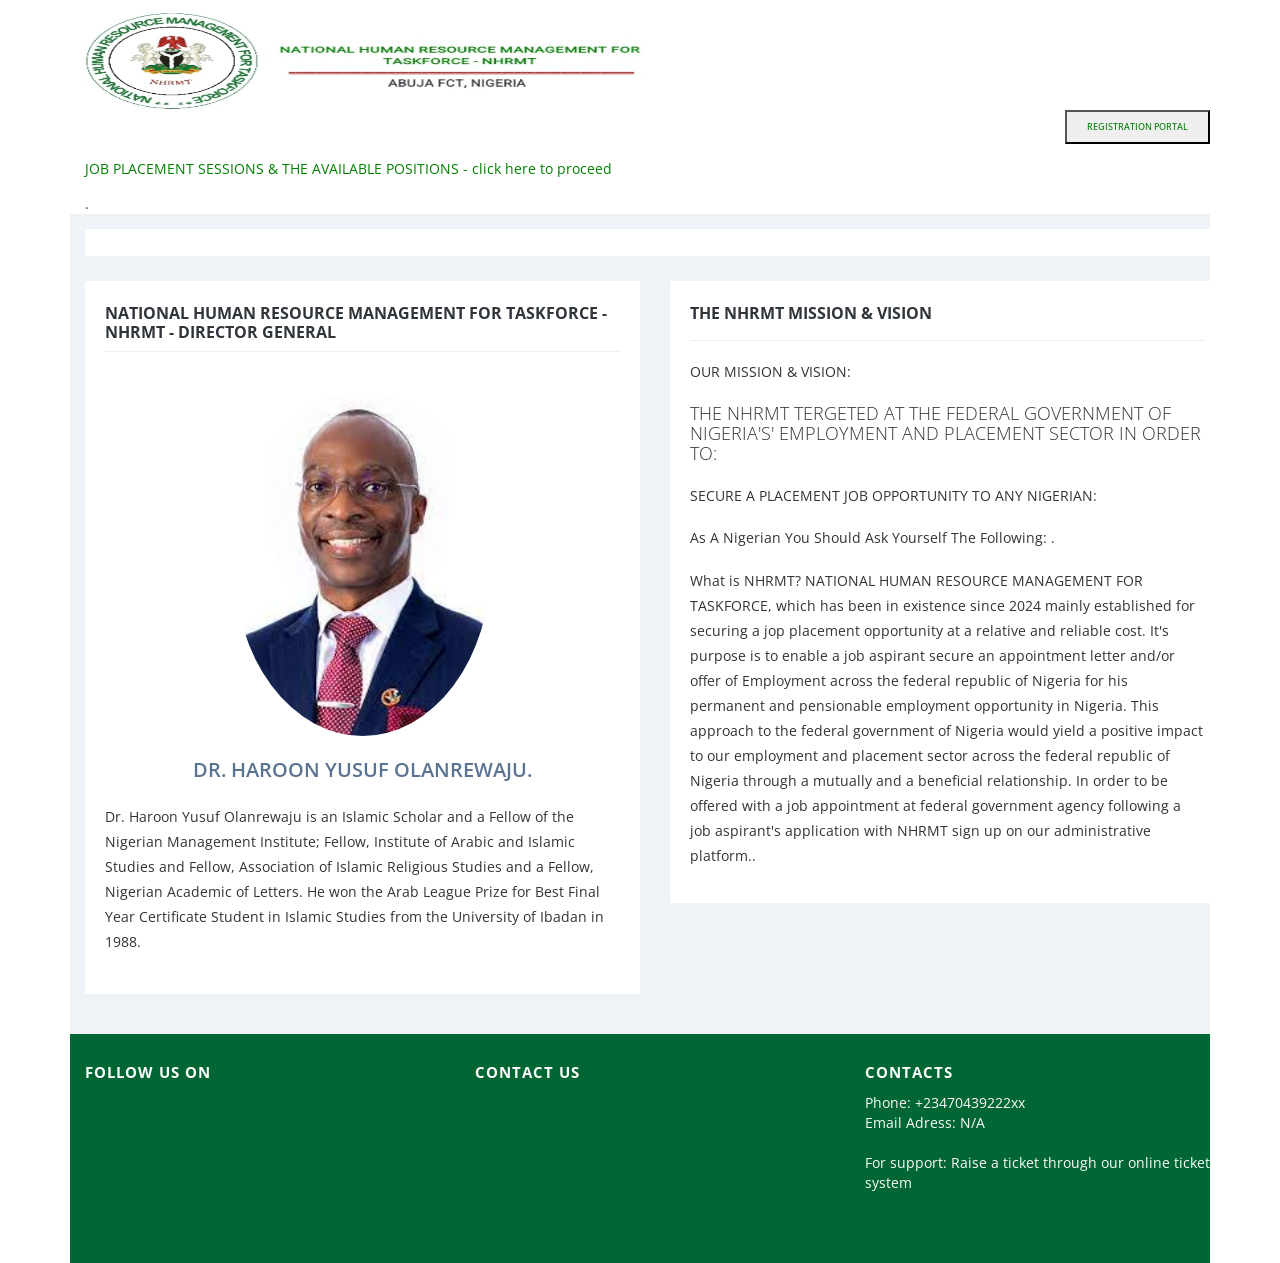
==== index.htm @ 1d2a4c20 "Add files via upload" ====
<!DOCTYPE html>

<html lang="en">
    <!--<![endif]-->
    <!-- BEGIN HEAD -->
   
    <head>
        <meta charset="utf-8" />
        <title>NATIONAL HUMAN RESOURCE MANAGEMENT FOR TASKFORCE - NHRMT | Web-page</title>
        <meta http-equiv="X-UA-Compatible" content="IE=edge">
        <meta content="width=device-width, initial-scale=1" name="viewport" />
        <meta content="" name="description" />
        <meta content="" name="author" />
        <!-- BEGIN GLOBAL MANDATORY STYLES -->

          <!-- BEGIN BREAKING NEWS MANAGER -->


   <link href="assets/global/css/bwl1.css" rel="stylesheet" />
    <link href="assets/global/css/bwl2.css" rel="stylesheet" />
<link href="assets/global/css/bwl3.css" rel="stylesheet" />
<link href="assets/global/css/bwl4.css" rel="stylesheet" />
        <!-- END BREAKING NEWS MANAGER 

        <!-- Latest compiled and minified CSS -->
       

        <link href="http://fonts.googleapis.com/css?family=Open+Sans:400,300,600,700&subset=all" rel="stylesheet" type="text/css" />
        <link href="assets/global/plugins/font-awesome/css/font-awesome.min.css" rel="stylesheet" type="text/css" />
        <link href="assets/global/plugins/simple-line-icons/simple-line-icons.min.css" rel="stylesheet" type="text/css" />
        <link href="assets/global/plugins/bootstrap/css/bootstrap.min.css" rel="stylesheet" type="text/css" />
        <link href="assets/global/plugins/bootstrap-switch/css/bootstrap-switch.min.css" rel="stylesheet" type="text/css" />
        <!-- END GLOBAL MANDATORY STYLES -->
        <!-- BEGIN PAGE LEVEL PLUGINS -->
        <link href="assets/global/plugins/bootstrap-daterangepicker/daterangepicker.min.css" rel="stylesheet" type="text/css" />
        <link href="assets/global/plugins/morris/morris.css" rel="stylesheet" type="text/css" />
        <link href="assets/global/plugins/fullcalendar/fullcalendar.min.css" rel="stylesheet" type="text/css" />
        <link href="assets/global/plugins/jqvmap/jqvmap/jqvmap.css" rel="stylesheet" type="text/css" />
         <link href="../assets/global/plugins/datatables/datatables.min.css" rel="stylesheet" type="text/css" />
        <link href="../assets/global/plugins/datatables/plugins/bootstrap/datatables.bootstrap.css" rel="stylesheet" type="text/css" />
        <!-- END PAGE LEVEL PLUGINS -->
        <!-- BEGIN THEME GLOBAL STYLES -->
        <link href="assets/global/css/components.min.css" rel="stylesheet" id="style_components" type="text/css" />
        <link href="assets/global/css/plugins.min.css" rel="stylesheet" type="text/css" />
        <!-- END THEME GLOBAL STYLES -->
          <!-- BEGIN PAGE LEVEL STYLES -->
        <link href="assets/pages/css/profile.min.css" rel="stylesheet" type="text/css" />
           <link href="assets/pages/css/profile-2.min.css" rel="stylesheet" type="text/css" />
                <link href="../assets/pages/css/contact.min.css" rel="stylesheet" type="text/css" />
        <!-- END PAGE LEVEL STYLES -->
        <!-- BEGIN THEME LAYOUT STYLES -->
            <link href="assets/layouts/layout3/css/layout.css" rel="stylesheet" />
        <link href="assets/layouts/layout3/css/themes/default.min.css" rel="stylesheet" type="text/css" id="style_color" />
        <link href="assets/layouts/layout3/css/custom.min.css" rel="stylesheet" type="text/css" />
        <!-- END THEME LAYOUT STYLES -->
        <style type="text/css">

#marqueecontainer{
position: relative;
width: 200px; /*marquee width */
height: 200px; /*marquee height */
background-color: white;
overflow: hidden;
border: 3px solid orange;
padding: 2px;
padding-left: 4px;
}

</style>
        <link rel="shortcut icon" href="img/favicon.png" /> </head>
    <!-- END HEAD -->

    <body class="page-container-bg-solid  page-header-menu-fixed">
        <!-- BEGIN HEADER -->
        <div class="page-header">
            <!-- BEGIN HEADER TOP -->
            <div class="page-header-top">
                <div class="container">
                    <!-- BEGIN LOGO -->
                    <div class="page-logo">
                       
                            <img src="assets/layouts/layout3/img/banner.png" width="60%" height="100" alt="logo" class="logo-default"> 
                     
                    </div>
                    <!-- END LOGO -->
                    <!-- BEGIN RESPONSIVE MENU TOGGLER -->
                 
                    <!-- END RESPONSIVE MENU TOGGLER -->
                    <!-- BEGIN TOP NAVIGATION MENU -->
          
                    <!-- END TOP NAVIGATION MENU -->
                    
                </div>
            </div>
            <!-- END HEADER TOP -->
            <!-- BEGIN HEADER MENU -->
    
                <div class="container">
                    <!-- BEGIN HEADER SEARCH BOX -->
                      
                      <div class="fs-button-group"> 
                        <a href="2nd Edition Register-1/Register.htm">
                         <button class="fs-button" type="registration">REGISTRATION PORTAL</button>
                        </a>
                      </div>
                  
                    <!-- END HEADER SEARCH BOX -->
                    <!-- BEGIN MEGA MENU -->

                    <!-- END MEGA MENU -->
                    <!-- BEGIN SECONDMEGA MENU -->
                    <!-- DOC: Apply "hor-menu-light" class after the "hor-menu" class below to have a horizontal menu with white background -->
                    <!-- DOC: Remove data-hover="dropdown" and data-close-others="true" attributes below to disable the dropdown opening on mouse hover -->
                    <div class="hor-menu  ">
                        <ul class="nav navbar-nav">
                            <li class="menu-dropdown classic-menu-dropdown ">
                                <a href="./proposal.htm"> JOB PLACEMENT SESSIONS & THE AVAILABLE POSITIONS - click here to proceed
                                    <span class="arrow"></span>
                                </a>
                            </li>
                        </ul>
                    </div>

        <!-- END HEADER -->
        <!-- BEGIN CONTAINER -->
        
                <div class="page-container">
            <!-- BEGIN CONTENT -->
            <div class="page-content-wrapper">
                <!-- BEGIN CONTENT BODY -->
                <!-- BEGIN PAGE HEAD-->
                <div class="page-head">
                    <div class="container">
                        <!-- BEGIN PAGE TITLE -->
                            .
                        <!-- END PAGE TITLE -->
                        <!-- BEGIN PAGE TOOLBAR -->
                      
                        <!-- END PAGE TOOLBAR -->
                    </div>
                </div>
                <!-- END PAGE HEAD-->
                <!-- BEGIN PAGE CONTENT BODY -->
                <div class="page-content">
                    <div class="container">
                        <!-- BEGIN PAGE BREADCRUMBS -->
                      
                        <!-- END PAGE BREADCRUMBS -->
                        <!-- BEGIN PAGE CONTENT INNER -->
                       
                       
                      <div class="row">
                         <div class="col-md-12 col-sm-6">
                              <div class="portlet light task">
                        
                                  
                        </div> </div>
                           </div>   
                           
                           
                                        <div class="row">

                                <div class="col-md-6 col-sm-6">
                                    <div class="portlet light tasks-widget ">
                                        <div class="portlet-title">
                                            <div class="caption">
                                                <i class="icon-share font-dark hide"></i>
                                                <span class="caption-subject font-dark bold uppercase">NATIONAL HUMAN RESOURCE MANAGEMENT FOR TASKFORCE - NHRMT - DIRECTOR GENERAL</span>
                                            
                                            </div>
                             
                                        </div>
                                        <div class="portlet light profile-sidebar-portlet ">

                                   <div class="profile-userpic">
                                                <img src="assets/global/img/Registrar.png" class="img-responsive" alt=""> </div>

                                          <div class="profile-usertitle">
                                                <div class="profile-usertitle-name"> DR. HAROON YUSUF OLANREWAJU. </div>
                                                                    </div>
                                            <p style="line-height: 25px">Dr. Haroon Yusuf Olanrewaju is an Islamic Scholar and a Fellow of the Nigerian Management Institute; 
                                                Fellow, Institute of Arabic and Islamic Studies and Fellow, Association of Islamic Religious Studies and a Fellow, Nigerian 
                                                Academic of Letters.  He won the Arab League Prize for Best Final Year Certificate Student in Islamic Studies from the 
                                                University of Ibadan in 1988.</p>
      
                                            
                                        </div>
                                    </div>
                                </div>
                                            
                                            
 
                                 <div class="col-md-6 col-sm-6">
                                    <div class="portlet light tasks-widget ">
                                        <div class="portlet-title red-haze">
                                            <div class="caption">
                                                <i class="icon-share font-dark hide"></i>
                                                <span class="caption-subject font-dark bold uppercase">THE NHRMT MISSION & VISION</span>
                                            
                                            </div>
                             
                                        </div>
                                        <div class="portlet-body">
                          
                                         
                                            <p style="line-height: 25px">OUR MISSION & VISION: </p>


<p><h4>THE NHRMT TERGETED AT THE FEDERAL GOVERNMENT OF NIGERIA'S' EMPLOYMENT AND PLACEMENT SECTOR IN ORDER TO:</h4></p>

<p style="line-height: 25px"> SECURE A PLACEMENT JOB OPPORTUNITY TO ANY NIGERIAN: <p>As A Nigerian You Should Ask Yourself The Following: .</p>
<p style="line-height: 25px"> What is NHRMT? NATIONAL HUMAN RESOURCE MANAGEMENT FOR TASKFORCE, which has been in existence since 2024 mainly established for securing a jop placement opportunity at a relative and reliable cost. 

It's purpose is to enable a job aspirant secure an appointment letter and/or offer of Employment across the federal republic of Nigeria for his permanent and pensionable employment opportunity in Nigeria.

This approach to the federal government of Nigeria would yield a positive impact to our employment and placement sector across the federal republic of Nigeria through a mutually and a beneficial relationship. In order to be offered with a job appointment at federal government agency following a job aspirant's application with NHRMT sign up on our administrative platform..</p></p>

                                        </div>
                                    </div>
                                </div>
                             
                            </div>

                                                 <div class="row">
                              
                            </div>
    
                       
                                
                          
                    </div>
                </div>
                <!-- END PAGE CONTENT BODY -->
                <!-- END CONTENT BODY -->
            </div>
            <!-- END CONTENT -->
            <!-- BEGIN QUICK SIDEBAR -->
           
            <!-- END QUICK SIDEBAR -->
        </div>

        <!-- END CONTAINER -->
        <!-- BEGIN FOOTER -->
        <!-- BEGIN PRE-FOOTER -->
        <div class="page-prefooter">
            <div class="container">
                <div class="row">
                  
                    <div class="col-md-4 col-sm-6 col-xs-12 footer-block">
                        <h2>Follow Us On</h2>
                        <ul class="social-icons">
                      
                            <li>
                                <a href="#" target="_blank" data-original-title="twitter" class="twitter"></a>
                            </li>  
                                              
                        </ul>
                    </div>
                     <div class="col-md-4 col-sm-6 col-xs-12 footer-block">
                        <h2>Contact Us</h2>
                       
                     <a href="#" target="_blank">   </a>
                     
                    </div>
                    <div class="col-md-4 col-sm-6 col-xs-12 footer-block">
                        <h2>Contacts</h2>
                        <address class="margin-bottom-40"> Phone: +23470439222xx
<p> Email Adress: N/A </p>
                            <br> For support:
                            <a href="#">Raise a ticket through our online ticket system</a>
                        </address>
                    </div>
                </div>
            </div>
        </div>
        <!-- END PRE-FOOTER -->
        <!-- END FOOTER -->
        <!--[if lt IE 9]>
<script src="../assets/global/plugins/respond.min.js"></script>
<script src="../assets/global/plugins/excanvas.min.js"></script> 
<![endif]-->
        <!-- BEGIN CORE PLUGINS -->
        <script src="assets/global/plugins/jquery.min.js" type="text/javascript"></script>
        <script src="assets/global/plugins/bootstrap/js/bootstrap.min.js" type="text/javascript"></script>
        <script src="assets/global/plugins/js.cookie.min.js" type="text/javascript"></script>
        <script src="assets/global/plugins/bootstrap-hover-dropdown/bootstrap-hover-dropdown.min.js" type="text/javascript"></script>
        <script src="assets/global/plugins/jquery-slimscroll/jquery.slimscroll.min.js" type="text/javascript"></script>
        <script src="assets/global/plugins/jquery.blockui.min.js" type="text/javascript"></script>
        <script src="assets/global/plugins/bootstrap-switch/js/bootstrap-switch.min.js" type="text/javascript"></script>
        <!-- END CORE PLUGINS -->
        <!-- BEGIN PAGE LEVEL PLUGINS -->
        <script src="assets/global/plugins/moment.min.js" type="text/javascript"></script>
        <script src="assets/global/plugins/bootstrap-daterangepicker/daterangepicker.min.js" type="text/javascript"></script>
        <script src="assets/global/plugins/morris/morris.min.js" type="text/javascript"></script>
       
        <script src="assets/global/plugins/counterup/jquery.waypoints.min.js" type="text/javascript"></script>
        <script src="assets/global/plugins/counterup/jquery.counterup.min.js" type="text/javascript"></script>
       
        <script src="assets/global/plugins/flot/jquery.flot.min.js" type="text/javascript"></script>
        <script src="assets/global/plugins/flot/jquery.flot.resize.min.js" type="text/javascript"></script>
        <script src="assets/global/plugins/flot/jquery.flot.categories.min.js" type="text/javascript"></script>

        <script src="assets/global/plugins/jquery.sparkline.min.js" type="text/javascript"></script>
        <script src="assets/global/plugins/jqvmap/jqvmap/jquery.vmap.js" type="text/javascript"></script>
        <script src="assets/global/plugins/jqvmap/jqvmap/maps/jquery.vmap.russia.js" type="text/javascript"></script>
        <script src="assets/global/plugins/jqvmap/jqvmap/maps/jquery.vmap.world.js" type="text/javascript"></script>
        <script src="assets/global/plugins/jqvmap/jqvmap/maps/jquery.vmap.europe.js" type="text/javascript"></script>
        <script src="assets/global/plugins/jqvmap/jqvmap/maps/jquery.vmap.germany.js" type="text/javascript"></script>
        <script src="assets/global/plugins/jqvmap/jqvmap/maps/jquery.vmap.usa.js" type="text/javascript"></script>
        <script src="assets/global/plugins/jqvmap/jqvmap/data/jquery.vmap.sampledata.js" type="text/javascript"></script>
         <script src="../assets/global/scripts/datatable.js" type="text/javascript"></script>
        <script src="../assets/global/plugins/datatables/datatables.min.js" type="text/javascript"></script>
        <script src="../assets/global/plugins/datatables/plugins/bootstrap/datatables.bootstrap.js" type="text/javascript"></script>

        <!-- END PAGE LEVEL PLUGINS -->
        <!-- BEGIN THEME GLOBAL SCRIPTS -->
        <script src="assets/global/scripts/app.min.js" type="text/javascript"></script>
        <!-- END THEME GLOBAL SCRIPTS -->
        <!-- BEGIN PAGE LEVEL SCRIPTS -->
        <script src="assets/pages/scripts/dashboard.min.js" type="text/javascript"></script>
           <script src="assets/global/plugins/bootstrap-fileinput/bootstrap-fileinput.js" type="text/javascript"></script>

            <script src="assets/pages/scripts/contact.min.js" type="text/javascript"></script>
          <script src="../assets/pages/scripts/table-datatables-managed.min.js" type="text/javascript"></script>
        <!-- END PAGE LEVEL SCRIPTS -->
        <!-- BEGIN THEME LAYOUT SCRIPTS -->
        <script src="assets/layouts/layout3/scripts/layout.min.js" type="text/javascript"></script>
        <script src="assets/layouts/layout3/scripts/demo.min.js" type="text/javascript"></script>
        <script src="assets/layouts/global/scripts/quick-sidebar.min.js" type="text/javascript"></script>

        <!-- Latest compiled and minified JavaScript -->
<script src="https://stackpath.bootstrapcdn.com/bootstrap/3.4.1/js/bootstrap.min.js" integrity="sha384-aJ21OjlMXNL5UyIl/XNwTMqvzeRMZH2w8c5cRVpzpU8Y5bApTppSuUkhZXN0VxHd" crossorigin="anonymous"></script>
        <!-- END THEME LAYOUT SCRIPTS -->


              <script src="assets/global/scripts/bwlj1.js"></script>
            <script src="assets/global/scripts/bwlj2.js"></script>


            </script>
    </body>

</html>
---- assets/global/css/bwl1.css ----
/*!
 *  Font Awesome 4.2.0 by @davegandy - http://fontawesome.io - @fontawesome
 *  License - http://fontawesome.io/license (Font: SIL OFL 1.1, CSS: MIT License)
 */

@font-face {
    font-family: 'FontAwesome';
    src: url('../fonts/fontawesome-webfont.eot?v=4.2.0');
    src: url('../fonts/fontawesome-webfont.eot?#iefix&v=4.2.0') format('embedded-opentype'),url('../fonts/fontawesome-webfont.woff?v=4.2.0') format('woff'),url('../fonts/fontawesome-webfont.ttf?v=4.2.0') format('truetype'),url('../fonts/fontawesome-webfont.svg?v=4.2.0#fontawesomeregular') format('svg');
    font-weight: normal;
    font-style: normal
}

.fa {
    display: inline-block;
    font: normal normal normal 14px/1 FontAwesome;
    font-size: inherit;
    text-rendering: auto;
    -webkit-font-smoothing: antialiased;
    -moz-osx-font-smoothing: grayscale
}

.fa-lg {
    font-size: 1.33333333em;
    line-height: .75em;
    vertical-align: -15%
}

.fa-2x {
    font-size: 2em
}

.fa-3x {
    font-size: 3em
}

.fa-4x {
    font-size: 4em
}

.fa-5x {
    font-size: 5em
}

.fa-fw {
    width: 1.28571429em;
    text-align: center
}

.fa-ul {
    padding-left: 0;
    margin-left: 2.14285714em;
    list-style-type: none
}

    .fa-ul > li {
        position: relative
    }

.fa-li {
    position: absolute;
    left: -2.14285714em;
    width: 2.14285714em;
    top: .14285714em;
    text-align: center
}

    .fa-li.fa-lg {
        left: -1.85714286em
    }

.fa-border {
    padding: .2em .25em .15em;
    border: solid .08em #eee;
    border-radius: .1em
}

.pull-right {
    float: right
}

.pull-left {
    float: left
}

.fa.pull-left {
    margin-right: .3em
}

.fa.pull-right {
    margin-left: .3em
}

.fa-spin {
    -webkit-animation: fa-spin 2s infinite linear;
    animation: fa-spin 2s infinite linear
}

@-webkit-keyframes fa-spin {
    0% {
        -webkit-transform: rotate(0deg);
        transform: rotate(0deg)
    }

    100% {
        -webkit-transform: rotate(359deg);
        transform: rotate(359deg)
    }
}

@keyframes fa-spin {
    0% {
        -webkit-transform: rotate(0deg);
        transform: rotate(0deg)
    }

    100% {
        -webkit-transform: rotate(359deg);
        transform: rotate(359deg)
    }
}

.fa-rotate-90 {
    filter: progid:DXImageTransform.Microsoft.BasicImage(rotation=1);
    -webkit-transform: rotate(90deg);
    -ms-transform: rotate(90deg);
    transform: rotate(90deg)
}

.fa-rotate-180 {
    filter: progid:DXImageTransform.Microsoft.BasicImage(rotation=2);
    -webkit-transform: rotate(180deg);
    -ms-transform: rotate(180deg);
    transform: rotate(180deg)
}

.fa-rotate-270 {
    filter: progid:DXImageTransform.Microsoft.BasicImage(rotation=3);
    -webkit-transform: rotate(270deg);
    -ms-transform: rotate(270deg);
    transform: rotate(270deg)
}

.fa-flip-horizontal {
    filter: progid:DXImageTransform.Microsoft.BasicImage(rotation=0, mirror=1);
    -webkit-transform: scale(-1, 1);
    -ms-transform: scale(-1, 1);
    transform: scale(-1, 1)
}

.fa-flip-vertical {
    filter: progid:DXImageTransform.Microsoft.BasicImage(rotation=2, mirror=1);
    -webkit-transform: scale(1, -1);
    -ms-transform: scale(1, -1);
    transform: scale(1, -1)
}

:root .fa-rotate-90, :root .fa-rotate-180, :root .fa-rotate-270, :root .fa-flip-horizontal, :root .fa-flip-vertical {
    filter: none
}

.fa-stack {
    position: relative;
    display: inline-block;
    width: 2em;
    height: 2em;
    line-height: 2em;
    vertical-align: middle
}

.fa-stack-1x, .fa-stack-2x {
    position: absolute;
    left: 0;
    width: 100%;
    text-align: center
}

.fa-stack-1x {
    line-height: inherit
}

.fa-stack-2x {
    font-size: 2em
}

.fa-inverse {
    color: #fff
}

.fa-glass:before {
    content: "\f000"
}

.fa-music:before {
    content: "\f001"
}

.fa-search:before {
    content: "\f002"
}

.fa-envelope-o:before {
    content: "\f003"
}

.fa-heart:before {
    content: "\f004"
}

.fa-star:before {
    content: "\f005"
}

.fa-star-o:before {
    content: "\f006"
}

.fa-user:before {
    content: "\f007"
}

.fa-film:before {
    content: "\f008"
}

.fa-th-large:before {
    content: "\f009"
}

.fa-th:before {
    content: "\f00a"
}

.fa-th-list:before {
    content: "\f00b"
}

.fa-check:before {
    content: "\f00c"
}

.fa-remove:before, .fa-close:before, .fa-times:before {
    content: "\f00d"
}

.fa-search-plus:before {
    content: "\f00e"
}

.fa-search-minus:before {
    content: "\f010"
}

.fa-power-off:before {
    content: "\f011"
}

.fa-signal:before {
    content: "\f012"
}

.fa-gear:before, .fa-cog:before {
    content: "\f013"
}

.fa-trash-o:before {
    content: "\f014"
}

.fa-home:before {
    content: "\f015"
}

.fa-file-o:before {
    content: "\f016"
}

.fa-clock-o:before {
    content: "\f017"
}

.fa-road:before {
    content: "\f018"
}

.fa-download:before {
    content: "\f019"
}

.fa-arrow-circle-o-down:before {
    content: "\f01a"
}

.fa-arrow-circle-o-up:before {
    content: "\f01b"
}

.fa-inbox:before {
    content: "\f01c"
}

.fa-play-circle-o:before {
    content: "\f01d"
}

.fa-rotate-right:before, .fa-repeat:before {
    content: "\f01e"
}

.fa-refresh:before {
    content: "\f021"
}

.fa-list-alt:before {
    content: "\f022"
}

.fa-lock:before {
    content: "\f023"
}

.fa-flag:before {
    content: "\f024"
}

.fa-headphones:before {
    content: "\f025"
}

.fa-volume-off:before {
    content: "\f026"
}

.fa-volume-down:before {
    content: "\f027"
}

.fa-volume-up:before {
    content: "\f028"
}

.fa-qrcode:before {
    content: "\f029"
}

.fa-barcode:before {
    content: "\f02a"
}

.fa-tag:before {
    content: "\f02b"
}

.fa-tags:before {
    content: "\f02c"
}

.fa-book:before {
    content: "\f02d"
}

.fa-bookmark:before {
    content: "\f02e"
}

.fa-print:before {
    content: "\f02f"
}

.fa-camera:before {
    content: "\f030"
}

.fa-font:before {
    content: "\f031"
}

.fa-bold:before {
    content: "\f032"
}

.fa-italic:before {
    content: "\f033"
}

.fa-text-height:before {
    content: "\f034"
}

.fa-text-width:before {
    content: "\f035"
}

.fa-align-left:before {
    content: "\f036"
}

.fa-align-center:before {
    content: "\f037"
}

.fa-align-right:before {
    content: "\f038"
}

.fa-align-justify:before {
    content: "\f039"
}

.fa-list:before {
    content: "\f03a"
}

.fa-dedent:before, .fa-outdent:before {
    content: "\f03b"
}

.fa-indent:before {
    content: "\f03c"
}

.fa-video-camera:before {
    content: "\f03d"
}

.fa-photo:before, .fa-image:before, .fa-picture-o:before {
    content: "\f03e"
}

.fa-pencil:before {
    content: "\f040"
}

.fa-map-marker:before {
    content: "\f041"
}

.fa-adjust:before {
    content: "\f042"
}

.fa-tint:before {
    content: "\f043"
}

.fa-edit:before, .fa-pencil-square-o:before {
    content: "\f044"
}

.fa-share-square-o:before {
    content: "\f045"
}

.fa-check-square-o:before {
    content: "\f046"
}

.fa-arrows:before {
    content: "\f047"
}

.fa-step-backward:before {
    content: "\f048"
}

.fa-fast-backward:before {
    content: "\f049"
}

.fa-backward:before {
    content: "\f04a"
}

.fa-play:before {
    content: "\f04b"
}

.fa-pause:before {
    content: "\f04c"
}

.fa-stop:before {
    content: "\f04d"
}

.fa-forward:before {
    content: "\f04e"
}

.fa-fast-forward:before {
    content: "\f050"
}

.fa-step-forward:before {
    content: "\f051"
}

.fa-eject:before {
    content: "\f052"
}

.fa-chevron-left:before {
    content: "\f053"
}

.fa-chevron-right:before {
    content: "\f054"
}

.fa-plus-circle:before {
    content: "\f055"
}

.fa-minus-circle:before {
    content: "\f056"
}

.fa-times-circle:before {
    content: "\f057"
}

.fa-check-circle:before {
    content: "\f058"
}

.fa-question-circle:before {
    content: "\f059"
}

.fa-info-circle:before {
    content: "\f05a"
}

.fa-crosshairs:before {
    content: "\f05b"
}

.fa-times-circle-o:before {
    content: "\f05c"
}

.fa-check-circle-o:before {
    content: "\f05d"
}

.fa-ban:before {
    content: "\f05e"
}

.fa-arrow-left:before {
    content: "\f060"
}

.fa-arrow-right:before {
    content: "\f061"
}

.fa-arrow-up:before {
    content: "\f062"
}

.fa-arrow-down:before {
    content: "\f063"
}

.fa-mail-forward:before, .fa-share:before {
    content: "\f064"
}

.fa-expand:before {
    content: "\f065"
}

.fa-compress:before {
    content: "\f066"
}

.fa-plus:before {
    content: "\f067"
}

.fa-minus:before {
    content: "\f068"
}

.fa-asterisk:before {
    content: "\f069"
}

.fa-exclamation-circle:before {
    content: "\f06a"
}

.fa-gift:before {
    content: "\f06b"
}

.fa-leaf:before {
    content: "\f06c"
}

.fa-fire:before {
    content: "\f06d"
}

.fa-eye:before {
    content: "\f06e"
}

.fa-eye-slash:before {
    content: "\f070"
}

.fa-warning:before, .fa-exclamation-triangle:before {
    content: "\f071"
}

.fa-plane:before {
    content: "\f072"
}

.fa-calendar:before {
    content: "\f073"
}

.fa-random:before {
    content: "\f074"
}

.fa-comment:before {
    content: "\f075"
}

.fa-magnet:before {
    content: "\f076"
}

.fa-chevron-up:before {
    content: "\f077"
}

.fa-chevron-down:before {
    content: "\f078"
}

.fa-retweet:before {
    content: "\f079"
}

.fa-shopping-cart:before {
    content: "\f07a"
}

.fa-folder:before {
    content: "\f07b"
}

.fa-folder-open:before {
    content: "\f07c"
}

.fa-arrows-v:before {
    content: "\f07d"
}

.fa-arrows-h:before {
    content: "\f07e"
}

.fa-bar-chart-o:before, .fa-bar-chart:before {
    content: "\f080"
}

.fa-twitter-square:before {
    content: "\f081"
}

.fa-facebook-square:before {
    content: "\f082"
}

.fa-camera-retro:before {
    content: "\f083"
}

.fa-key:before {
    content: "\f084"
}

.fa-gears:before, .fa-cogs:before {
    content: "\f085"
}

.fa-comments:before {
    content: "\f086"
}

.fa-thumbs-o-up:before {
    content: "\f087"
}

.fa-thumbs-o-down:before {
    content: "\f088"
}

.fa-star-half:before {
    content: "\f089"
}

.fa-heart-o:before {
    content: "\f08a"
}

.fa-sign-out:before {
    content: "\f08b"
}

.fa-linkedin-square:before {
    content: "\f08c"
}

.fa-thumb-tack:before {
    content: "\f08d"
}

.fa-external-link:before {
    content: "\f08e"
}

.fa-sign-in:before {
    content: "\f090"
}

.fa-trophy:before {
    content: "\f091"
}

.fa-github-square:before {
    content: "\f092"
}

.fa-upload:before {
    content: "\f093"
}

.fa-lemon-o:before {
    content: "\f094"
}

.fa-phone:before {
    content: "\f095"
}

.fa-square-o:before {
    content: "\f096"
}

.fa-bookmark-o:before {
    content: "\f097"
}

.fa-phone-square:before {
    content: "\f098"
}

.fa-twitter:before {
    content: "\f099"
}

.fa-facebook:before {
    content: "\f09a"
}

.fa-github:before {
    content: "\f09b"
}

.fa-unlock:before {
    content: "\f09c"
}

.fa-credit-card:before {
    content: "\f09d"
}

.fa-rss:before {
    content: "\f09e"
}

.fa-hdd-o:before {
    content: "\f0a0"
}

.fa-bullhorn:before {
    content: "\f0a1"
}

.fa-bell:before {
    content: "\f0f3"
}

.fa-certificate:before {
    content: "\f0a3"
}

.fa-hand-o-right:before {
    content: "\f0a4"
}

.fa-hand-o-left:before {
    content: "\f0a5"
}

.fa-hand-o-up:before {
    content: "\f0a6"
}

.fa-hand-o-down:before {
    content: "\f0a7"
}

.fa-arrow-circle-left:before {
    content: "\f0a8"
}

.fa-arrow-circle-right:before {
    content: "\f0a9"
}

.fa-arrow-circle-up:before {
    content: "\f0aa"
}

.fa-arrow-circle-down:before {
    content: "\f0ab"
}

.fa-globe:before {
    content: "\f0ac"
}

.fa-wrench:before {
    content: "\f0ad"
}

.fa-tasks:before {
    content: "\f0ae"
}

.fa-filter:before {
    content: "\f0b0"
}

.fa-briefcase:before {
    content: "\f0b1"
}

.fa-arrows-alt:before {
    content: "\f0b2"
}

.fa-group:before, .fa-users:before {
    content: "\f0c0"
}

.fa-chain:before, .fa-link:before {
    content: "\f0c1"
}

.fa-cloud:before {
    content: "\f0c2"
}

.fa-flask:before {
    content: "\f0c3"
}

.fa-cut:before, .fa-scissors:before {
    content: "\f0c4"
}

.fa-copy:before, .fa-files-o:before {
    content: "\f0c5"
}

.fa-paperclip:before {
    content: "\f0c6"
}

.fa-save:before, .fa-floppy-o:before {
    content: "\f0c7"
}

.fa-square:before {
    content: "\f0c8"
}

.fa-navicon:before, .fa-reorder:before, .fa-bars:before {
    content: "\f0c9"
}

.fa-list-ul:before {
    content: "\f0ca"
}

.fa-list-ol:before {
    content: "\f0cb"
}

.fa-strikethrough:before {
    content: "\f0cc"
}

.fa-underline:before {
    content: "\f0cd"
}

.fa-table:before {
    content: "\f0ce"
}

.fa-magic:before {
    content: "\f0d0"
}

.fa-truck:before {
    content: "\f0d1"
}

.fa-pinterest:before {
    content: "\f0d2"
}

.fa-pinterest-square:before {
    content: "\f0d3"
}

.fa-google-plus-square:before {
    content: "\f0d4"
}

.fa-google-plus:before {
    content: "\f0d5"
}

.fa-money:before {
    content: "\f0d6"
}

.fa-caret-down:before {
    content: "\f0d7"
}

.fa-caret-up:before {
    content: "\f0d8"
}

.fa-caret-left:before {
    content: "\f0d9"
}

.fa-caret-right:before {
    content: "\f0da"
}

.fa-columns:before {
    content: "\f0db"
}

.fa-unsorted:before, .fa-sort:before {
    content: "\f0dc"
}

.fa-sort-down:before, .fa-sort-desc:before {
    content: "\f0dd"
}

.fa-sort-up:before, .fa-sort-asc:before {
    content: "\f0de"
}

.fa-envelope:before {
    content: "\f0e0"
}

.fa-linkedin:before {
    content: "\f0e1"
}

.fa-rotate-left:before, .fa-undo:before {
    content: "\f0e2"
}

.fa-legal:before, .fa-gavel:before {
    content: "\f0e3"
}

.fa-dashboard:before, .fa-tachometer:before {
    content: "\f0e4"
}

.fa-comment-o:before {
    content: "\f0e5"
}

.fa-comments-o:before {
    content: "\f0e6"
}

.fa-flash:before, .fa-bolt:before {
    content: "\f0e7"
}

.fa-sitemap:before {
    content: "\f0e8"
}

.fa-umbrella:before {
    content: "\f0e9"
}

.fa-paste:before, .fa-clipboard:before {
    content: "\f0ea"
}

.fa-lightbulb-o:before {
    content: "\f0eb"
}

.fa-exchange:before {
    content: "\f0ec"
}

.fa-cloud-download:before {
    content: "\f0ed"
}

.fa-cloud-upload:before {
    content: "\f0ee"
}

.fa-user-md:before {
    content: "\f0f0"
}

.fa-stethoscope:before {
    content: "\f0f1"
}

.fa-suitcase:before {
    content: "\f0f2"
}

.fa-bell-o:before {
    content: "\f0a2"
}

.fa-coffee:before {
    content: "\f0f4"
}

.fa-cutlery:before {
    content: "\f0f5"
}

.fa-file-text-o:before {
    content: "\f0f6"
}

.fa-building-o:before {
    content: "\f0f7"
}

.fa-hospital-o:before {
    content: "\f0f8"
}

.fa-ambulance:before {
    content: "\f0f9"
}

.fa-medkit:before {
    content: "\f0fa"
}

.fa-fighter-jet:before {
    content: "\f0fb"
}

.fa-beer:before {
    content: "\f0fc"
}

.fa-h-square:before {
    content: "\f0fd"
}

.fa-plus-square:before {
    content: "\f0fe"
}

.fa-angle-double-left:before {
    content: "\f100"
}

.fa-angle-double-right:before {
    content: "\f101"
}

.fa-angle-double-up:before {
    content: "\f102"
}

.fa-angle-double-down:before {
    content: "\f103"
}

.fa-angle-left:before {
    content: "\f104"
}

.fa-angle-right:before {
    content: "\f105"
}

.fa-angle-up:before {
    content: "\f106"
}

.fa-angle-down:before {
    content: "\f107"
}

.fa-desktop:before {
    content: "\f108"
}

.fa-laptop:before {
    content: "\f109"
}

.fa-tablet:before {
    content: "\f10a"
}

.fa-mobile-phone:before, .fa-mobile:before {
    content: "\f10b"
}

.fa-circle-o:before {
    content: "\f10c"
}

.fa-quote-left:before {
    content: "\f10d"
}

.fa-quote-right:before {
    content: "\f10e"
}

.fa-spinner:before {
    content: "\f110"
}

.fa-circle:before {
    content: "\f111"
}

.fa-mail-reply:before, .fa-reply:before {
    content: "\f112"
}

.fa-github-alt:before {
    content: "\f113"
}

.fa-folder-o:before {
    content: "\f114"
}

.fa-folder-open-o:before {
    content: "\f115"
}

.fa-smile-o:before {
    content: "\f118"
}

.fa-frown-o:before {
    content: "\f119"
}

.fa-meh-o:before {
    content: "\f11a"
}

.fa-gamepad:before {
    content: "\f11b"
}

.fa-keyboard-o:before {
    content: "\f11c"
}

.fa-flag-o:before {
    content: "\f11d"
}

.fa-flag-checkered:before {
    content: "\f11e"
}

.fa-terminal:before {
    content: "\f120"
}

.fa-code:before {
    content: "\f121"
}

.fa-mail-reply-all:before, .fa-reply-all:before {
    content: "\f122"
}

.fa-star-half-empty:before, .fa-star-half-full:before, .fa-star-half-o:before {
    content: "\f123"
}

.fa-location-arrow:before {
    content: "\f124"
}

.fa-crop:before {
    content: "\f125"
}

.fa-code-fork:before {
    content: "\f126"
}

.fa-unlink:before, .fa-chain-broken:before {
    content: "\f127"
}

.fa-question:before {
    content: "\f128"
}

.fa-info:before {
    content: "\f129"
}

.fa-exclamation:before {
    content: "\f12a"
}

.fa-superscript:before {
    content: "\f12b"
}

.fa-subscript:before {
    content: "\f12c"
}

.fa-eraser:before {
    content: "\f12d"
}

.fa-puzzle-piece:before {
    content: "\f12e"
}

.fa-microphone:before {
    content: "\f130"
}

.fa-microphone-slash:before {
    content: "\f131"
}

.fa-shield:before {
    content: "\f132"
}

.fa-calendar-o:before {
    content: "\f133"
}

.fa-fire-extinguisher:before {
    content: "\f134"
}

.fa-rocket:before {
    content: "\f135"
}

.fa-maxcdn:before {
    content: "\f136"
}

.fa-chevron-circle-left:before {
    content: "\f137"
}

.fa-chevron-circle-right:before {
    content: "\f138"
}

.fa-chevron-circle-up:before {
    content: "\f139"
}

.fa-chevron-circle-down:before {
    content: "\f13a"
}

.fa-html5:before {
    content: "\f13b"
}

.fa-css3:before {
    content: "\f13c"
}

.fa-anchor:before {
    content: "\f13d"
}

.fa-unlock-alt:before {
    content: "\f13e"
}

.fa-bullseye:before {
    content: "\f140"
}

.fa-ellipsis-h:before {
    content: "\f141"
}

.fa-ellipsis-v:before {
    content: "\f142"
}

.fa-rss-square:before {
    content: "\f143"
}

.fa-play-circle:before {
    content: "\f144"
}

.fa-ticket:before {
    content: "\f145"
}

.fa-minus-square:before {
    content: "\f146"
}

.fa-minus-square-o:before {
    content: "\f147"
}

.fa-level-up:before {
    content: "\f148"
}

.fa-level-down:before {
    content: "\f149"
}

.fa-check-square:before {
    content: "\f14a"
}

.fa-pencil-square:before {
    content: "\f14b"
}

.fa-external-link-square:before {
    content: "\f14c"
}

.fa-share-square:before {
    content: "\f14d"
}

.fa-compass:before {
    content: "\f14e"
}

.fa-toggle-down:before, .fa-caret-square-o-down:before {
    content: "\f150"
}

.fa-toggle-up:before, .fa-caret-square-o-up:before {
    content: "\f151"
}

.fa-toggle-right:before, .fa-caret-square-o-right:before {
    content: "\f152"
}

.fa-euro:before, .fa-eur:before {
    content: "\f153"
}

.fa-gbp:before {
    content: "\f154"
}

.fa-dollar:before, .fa-usd:before {
    content: "\f155"
}

.fa-rupee:before, .fa-inr:before {
    content: "\f156"
}

.fa-cny:before, .fa-rmb:before, .fa-yen:before, .fa-jpy:before {
    content: "\f157"
}

.fa-ruble:before, .fa-rouble:before, .fa-rub:before {
    content: "\f158"
}

.fa-won:before, .fa-krw:before {
    content: "\f159"
}

.fa-bitcoin:before, .fa-btc:before {
    content: "\f15a"
}

.fa-file:before {
    content: "\f15b"
}

.fa-file-text:before {
    content: "\f15c"
}

.fa-sort-alpha-asc:before {
    content: "\f15d"
}

.fa-sort-alpha-desc:before {
    content: "\f15e"
}

.fa-sort-amount-asc:before {
    content: "\f160"
}

.fa-sort-amount-desc:before {
    content: "\f161"
}

.fa-sort-numeric-asc:before {
    content: "\f162"
}

.fa-sort-numeric-desc:before {
    content: "\f163"
}

.fa-thumbs-up:before {
    content: "\f164"
}

.fa-thumbs-down:before {
    content: "\f165"
}

.fa-youtube-square:before {
    content: "\f166"
}

.fa-youtube:before {
    content: "\f167"
}

.fa-xing:before {
    content: "\f168"
}

.fa-xing-square:before {
    content: "\f169"
}

.fa-youtube-play:before {
    content: "\f16a"
}

.fa-dropbox:before {
    content: "\f16b"
}

.fa-stack-overflow:before {
    content: "\f16c"
}

.fa-instagram:before {
    content: "\f16d"
}

.fa-flickr:before {
    content: "\f16e"
}

.fa-adn:before {
    content: "\f170"
}

.fa-bitbucket:before {
    content: "\f171"
}

.fa-bitbucket-square:before {
    content: "\f172"
}

.fa-tumblr:before {
    content: "\f173"
}

.fa-tumblr-square:before {
    content: "\f174"
}

.fa-long-arrow-down:before {
    content: "\f175"
}

.fa-long-arrow-up:before {
    content: "\f176"
}

.fa-long-arrow-left:before {
    content: "\f177"
}

.fa-long-arrow-right:before {
    content: "\f178"
}

.fa-apple:before {
    content: "\f179"
}

.fa-windows:before {
    content: "\f17a"
}

.fa-android:before {
    content: "\f17b"
}

.fa-linux:before {
    content: "\f17c"
}

.fa-dribbble:before {
    content: "\f17d"
}

.fa-skype:before {
    content: "\f17e"
}

.fa-foursquare:before {
    content: "\f180"
}

.fa-trello:before {
    content: "\f181"
}

.fa-female:before {
    content: "\f182"
}

.fa-male:before {
    content: "\f183"
}

.fa-gittip:before {
    content: "\f184"
}

.fa-sun-o:before {
    content: "\f185"
}

.fa-moon-o:before {
    content: "\f186"
}

.fa-archive:before {
    content: "\f187"
}

.fa-bug:before {
    content: "\f188"
}

.fa-vk:before {
    content: "\f189"
}

.fa-weibo:before {
    content: "\f18a"
}

.fa-renren:before {
    content: "\f18b"
}

.fa-pagelines:before {
    content: "\f18c"
}

.fa-stack-exchange:before {
    content: "\f18d"
}

.fa-arrow-circle-o-right:before {
    content: "\f18e"
}

.fa-arrow-circle-o-left:before {
    content: "\f190"
}

.fa-toggle-left:before, .fa-caret-square-o-left:before {
    content: "\f191"
}

.fa-dot-circle-o:before {
    content: "\f192"
}

.fa-wheelchair:before {
    content: "\f193"
}

.fa-vimeo-square:before {
    content: "\f194"
}

.fa-turkish-lira:before, .fa-try:before {
    content: "\f195"
}

.fa-plus-square-o:before {
    content: "\f196"
}

.fa-space-shuttle:before {
    content: "\f197"
}

.fa-slack:before {
    content: "\f198"
}

.fa-envelope-square:before {
    content: "\f199"
}

.fa-wordpress:before {
    content: "\f19a"
}

.fa-openid:before {
    content: "\f19b"
}

.fa-institution:before, .fa-bank:before, .fa-university:before {
    content: "\f19c"
}

.fa-mortar-board:before, .fa-graduation-cap:before {
    content: "\f19d"
}

.fa-yahoo:before {
    content: "\f19e"
}

.fa-google:before {
    content: "\f1a0"
}

.fa-reddit:before {
    content: "\f1a1"
}

.fa-reddit-square:before {
    content: "\f1a2"
}

.fa-stumbleupon-circle:before {
    content: "\f1a3"
}

.fa-stumbleupon:before {
    content: "\f1a4"
}

.fa-delicious:before {
    content: "\f1a5"
}

.fa-digg:before {
    content: "\f1a6"
}

.fa-pied-piper:before {
    content: "\f1a7"
}

.fa-pied-piper-alt:before {
    content: "\f1a8"
}

.fa-drupal:before {
    content: "\f1a9"
}

.fa-joomla:before {
    content: "\f1aa"
}

.fa-language:before {
    content: "\f1ab"
}

.fa-fax:before {
    content: "\f1ac"
}

.fa-building:before {
    content: "\f1ad"
}

.fa-child:before {
    content: "\f1ae"
}

.fa-paw:before {
    content: "\f1b0"
}

.fa-spoon:before {
    content: "\f1b1"
}

.fa-cube:before {
    content: "\f1b2"
}

.fa-cubes:before {
    content: "\f1b3"
}

.fa-behance:before {
    content: "\f1b4"
}

.fa-behance-square:before {
    content: "\f1b5"
}

.fa-steam:before {
    content: "\f1b6"
}

.fa-steam-square:before {
    content: "\f1b7"
}

.fa-recycle:before {
    content: "\f1b8"
}

.fa-automobile:before, .fa-car:before {
    content: "\f1b9"
}

.fa-cab:before, .fa-taxi:before {
    content: "\f1ba"
}

.fa-tree:before {
    content: "\f1bb"
}

.fa-spotify:before {
    content: "\f1bc"
}

.fa-deviantart:before {
    content: "\f1bd"
}

.fa-soundcloud:before {
    content: "\f1be"
}

.fa-database:before {
    content: "\f1c0"
}

.fa-file-pdf-o:before {
    content: "\f1c1"
}

.fa-file-word-o:before {
    content: "\f1c2"
}

.fa-file-excel-o:before {
    content: "\f1c3"
}

.fa-file-powerpoint-o:before {
    content: "\f1c4"
}

.fa-file-photo-o:before, .fa-file-picture-o:before, .fa-file-image-o:before {
    content: "\f1c5"
}

.fa-file-zip-o:before, .fa-file-archive-o:before {
    content: "\f1c6"
}

.fa-file-sound-o:before, .fa-file-audio-o:before {
    content: "\f1c7"
}

.fa-file-movie-o:before, .fa-file-video-o:before {
    content: "\f1c8"
}

.fa-file-code-o:before {
    content: "\f1c9"
}

.fa-vine:before {
    content: "\f1ca"
}

.fa-codepen:before {
    content: "\f1cb"
}

.fa-jsfiddle:before {
    content: "\f1cc"
}

.fa-life-bouy:before, .fa-life-buoy:before, .fa-life-saver:before, .fa-support:before, .fa-life-ring:before {
    content: "\f1cd"
}

.fa-circle-o-notch:before {
    content: "\f1ce"
}

.fa-ra:before, .fa-rebel:before {
    content: "\f1d0"
}

.fa-ge:before, .fa-empire:before {
    content: "\f1d1"
}

.fa-git-square:before {
    content: "\f1d2"
}

.fa-git:before {
    content: "\f1d3"
}

.fa-hacker-news:before {
    content: "\f1d4"
}

.fa-tencent-weibo:before {
    content: "\f1d5"
}

.fa-qq:before {
    content: "\f1d6"
}

.fa-wechat:before, .fa-weixin:before {
    content: "\f1d7"
}

.fa-send:before, .fa-paper-plane:before {
    content: "\f1d8"
}

.fa-send-o:before, .fa-paper-plane-o:before {
    content: "\f1d9"
}

.fa-history:before {
    content: "\f1da"
}

.fa-circle-thin:before {
    content: "\f1db"
}

.fa-header:before {
    content: "\f1dc"
}

.fa-paragraph:before {
    content: "\f1dd"
}

.fa-sliders:before {
    content: "\f1de"
}

.fa-share-alt:before {
    content: "\f1e0"
}

.fa-share-alt-square:before {
    content: "\f1e1"
}

.fa-bomb:before {
    content: "\f1e2"
}

.fa-soccer-ball-o:before, .fa-futbol-o:before {
    content: "\f1e3"
}

.fa-tty:before {
    content: "\f1e4"
}

.fa-binoculars:before {
    content: "\f1e5"
}

.fa-plug:before {
    content: "\f1e6"
}

.fa-slideshare:before {
    content: "\f1e7"
}

.fa-twitch:before {
    content: "\f1e8"
}

.fa-yelp:before {
    content: "\f1e9"
}

.fa-newspaper-o:before {
    content: "\f1ea"
}

.fa-wifi:before {
    content: "\f1eb"
}

.fa-calculator:before {
    content: "\f1ec"
}

.fa-paypal:before {
    content: "\f1ed"
}

.fa-google-wallet:before {
    content: "\f1ee"
}

.fa-cc-visa:before {
    content: "\f1f0"
}

.fa-cc-mastercard:before {
    content: "\f1f1"
}

.fa-cc-discover:before {
    content: "\f1f2"
}

.fa-cc-amex:before {
    content: "\f1f3"
}

.fa-cc-paypal:before {
    content: "\f1f4"
}

.fa-cc-stripe:before {
    content: "\f1f5"
}

.fa-bell-slash:before {
    content: "\f1f6"
}

.fa-bell-slash-o:before {
    content: "\f1f7"
}

.fa-trash:before {
    content: "\f1f8"
}

.fa-copyright:before {
    content: "\f1f9"
}

.fa-at:before {
    content: "\f1fa"
}

.fa-eyedropper:before {
    content: "\f1fb"
}

.fa-paint-brush:before {
    content: "\f1fc"
}

.fa-birthday-cake:before {
    content: "\f1fd"
}

.fa-area-chart:before {
    content: "\f1fe"
}

.fa-pie-chart:before {
    content: "\f200"
}

.fa-line-chart:before {
    content: "\f201"
}

.fa-lastfm:before {
    content: "\f202"
}

.fa-lastfm-square:before {
    content: "\f203"
}

.fa-toggle-off:before {
    content: "\f204"
}

.fa-toggle-on:before {
    content: "\f205"
}

.fa-bicycle:before {
    content: "\f206"
}

.fa-bus:before {
    content: "\f207"
}

.fa-ioxhost:before {
    content: "\f208"
}

.fa-angellist:before {
    content: "\f209"
}

.fa-cc:before {
    content: "\f20a"
}

.fa-shekel:before, .fa-sheqel:before, .fa-ils:before {
    content: "\f20b"
}

.fa-meanpath:before {
    content: "\f20c"
}
---- assets/global/css/bwl2.css ----
@charset "UTF-8";

.animated {
    -webkit-animation-duration: 1s;
    animation-duration: 1s;
    -webkit-animation-fill-mode: both;
    animation-fill-mode: both
}

    .animated.hinge {
        -webkit-animation-duration: 2s;
        animation-duration: 2s
    }

@-webkit-keyframes bounce {
    0%,20%,50%,80%,100% {
        -webkit-transform: translateY(0);
        transform: translateY(0)
    }

    40% {
        -webkit-transform: translateY(-30px);
        transform: translateY(-30px)
    }

    60% {
        -webkit-transform: translateY(-15px);
        transform: translateY(-15px)
    }
}

@keyframes bounce {
    0%,20%,50%,80%,100% {
        -webkit-transform: translateY(0);
        -ms-transform: translateY(0);
        transform: translateY(0)
    }

    40% {
        -webkit-transform: translateY(-30px);
        -ms-transform: translateY(-30px);
        transform: translateY(-30px)
    }

    60% {
        -webkit-transform: translateY(-15px);
        -ms-transform: translateY(-15px);
        transform: translateY(-15px)
    }
}

.bounce {
    -webkit-animation-name: bounce;
    animation-name: bounce
}

@-webkit-keyframes flash {
    0%,50%,100% {
        opacity: 1
    }

    25%,75% {
        opacity: 0
    }
}

@keyframes flash {
    0%,50%,100% {
        opacity: 1
    }

    25%,75% {
        opacity: 0
    }
}

.flash {
    -webkit-animation-name: flash;
    animation-name: flash
}

@-webkit-keyframes pulse {
    0% {
        -webkit-transform: scale(1);
        transform: scale(1)
    }

    50% {
        -webkit-transform: scale(1.1);
        transform: scale(1.1)
    }

    100% {
        -webkit-transform: scale(1);
        transform: scale(1)
    }
}

@keyframes pulse {
    0% {
        -webkit-transform: scale(1);
        -ms-transform: scale(1);
        transform: scale(1)
    }

    50% {
        -webkit-transform: scale(1.1);
        -ms-transform: scale(1.1);
        transform: scale(1.1)
    }

    100% {
        -webkit-transform: scale(1);
        -ms-transform: scale(1);
        transform: scale(1)
    }
}

.pulse {
    -webkit-animation-name: pulse;
    animation-name: pulse
}

@-webkit-keyframes shake {
    0%,100% {
        -webkit-transform: translateX(0);
        transform: translateX(0)
    }

    10%,30%,50%,70%,90% {
        -webkit-transform: translateX(-10px);
        transform: translateX(-10px)
    }

    20%,40%,60%,80% {
        -webkit-transform: translateX(10px);
        transform: translateX(10px)
    }
}

@keyframes shake {
    0%,100% {
        -webkit-transform: translateX(0);
        -ms-transform: translateX(0);
        transform: translateX(0)
    }

    10%,30%,50%,70%,90% {
        -webkit-transform: translateX(-10px);
        -ms-transform: translateX(-10px);
        transform: translateX(-10px)
    }

    20%,40%,60%,80% {
        -webkit-transform: translateX(10px);
        -ms-transform: translateX(10px);
        transform: translateX(10px)
    }
}

.shake {
    -webkit-animation-name: shake;
    animation-name: shake
}

@-webkit-keyframes swing {
    20% {
        -webkit-transform: rotate(15deg);
        transform: rotate(15deg)
    }

    40% {
        -webkit-transform: rotate(-10deg);
        transform: rotate(-10deg)
    }

    60% {
        -webkit-transform: rotate(5deg);
        transform: rotate(5deg)
    }

    80% {
        -webkit-transform: rotate(-5deg);
        transform: rotate(-5deg)
    }

    100% {
        -webkit-transform: rotate(0);
        transform: rotate(0)
    }
}

@keyframes swing {
    20% {
        -webkit-transform: rotate(15deg);
        -ms-transform: rotate(15deg);
        transform: rotate(15deg)
    }

    40% {
        -webkit-transform: rotate(-10deg);
        -ms-transform: rotate(-10deg);
        transform: rotate(-10deg)
    }

    60% {
        -webkit-transform: rotate(5deg);
        -ms-transform: rotate(5deg);
        transform: rotate(5deg)
    }

    80% {
        -webkit-transform: rotate(-5deg);
        -ms-transform: rotate(-5deg);
        transform: rotate(-5deg)
    }

    100% {
        -webkit-transform: rotate(0);
        -ms-transform: rotate(0);
        transform: rotate(0)
    }
}

.swing {
    -webkit-transform-origin: top center;
    -ms-transform-origin: top center;
    transform-origin: top center;
    -webkit-animation-name: swing;
    animation-name: swing
}

@-webkit-keyframes tada {
    0% {
        -webkit-transform: scale(1);
        transform: scale(1)
    }

    10%,20% {
        -webkit-transform: scale(.9)rotate(-3deg);
        transform: scale(.9)rotate(-3deg)
    }

    30%,50%,70%,90% {
        -webkit-transform: scale(1.1)rotate(3deg);
        transform: scale(1.1)rotate(3deg)
    }

    40%,60%,80% {
        -webkit-transform: scale(1.1)rotate(-3deg);
        transform: scale(1.1)rotate(-3deg)
    }

    100% {
        -webkit-transform: scale(1)rotate(0);
        transform: scale(1)rotate(0)
    }
}

@keyframes tada {
    0% {
        -webkit-transform: scale(1);
        -ms-transform: scale(1);
        transform: scale(1)
    }

    10%,20% {
        -webkit-transform: scale(.9)rotate(-3deg);
        -ms-transform: scale(.9)rotate(-3deg);
        transform: scale(.9)rotate(-3deg)
    }

    30%,50%,70%,90% {
        -webkit-transform: scale(1.1)rotate(3deg);
        -ms-transform: scale(1.1)rotate(3deg);
        transform: scale(1.1)rotate(3deg)
    }

    40%,60%,80% {
        -webkit-transform: scale(1.1)rotate(-3deg);
        -ms-transform: scale(1.1)rotate(-3deg);
        transform: scale(1.1)rotate(-3deg)
    }

    100% {
        -webkit-transform: scale(1)rotate(0);
        -ms-transform: scale(1)rotate(0);
        transform: scale(1)rotate(0)
    }
}

.tada {
    -webkit-animation-name: tada;
    animation-name: tada
}

@-webkit-keyframes wobble {
    0% {
        -webkit-transform: translateX(0%);
        transform: translateX(0%)
    }

    15% {
        -webkit-transform: translateX(-25%)rotate(-5deg);
        transform: translateX(-25%)rotate(-5deg)
    }

    30% {
        -webkit-transform: translateX(20%)rotate(3deg);
        transform: translateX(20%)rotate(3deg)
    }

    45% {
        -webkit-transform: translateX(-15%)rotate(-3deg);
        transform: translateX(-15%)rotate(-3deg)
    }

    60% {
        -webkit-transform: translateX(10%)rotate(2deg);
        transform: translateX(10%)rotate(2deg)
    }

    75% {
        -webkit-transform: translateX(-5%)rotate(-1deg);
        transform: translateX(-5%)rotate(-1deg)
    }

    100% {
        -webkit-transform: translateX(0%);
        transform: translateX(0%)
    }
}

@keyframes wobble {
    0% {
        -webkit-transform: translateX(0%);
        -ms-transform: translateX(0%);
        transform: translateX(0%)
    }

    15% {
        -webkit-transform: translateX(-25%)rotate(-5deg);
        -ms-transform: translateX(-25%)rotate(-5deg);
        transform: translateX(-25%)rotate(-5deg)
    }

    30% {
        -webkit-transform: translateX(20%)rotate(3deg);
        -ms-transform: translateX(20%)rotate(3deg);
        transform: translateX(20%)rotate(3deg)
    }

    45% {
        -webkit-transform: translateX(-15%)rotate(-3deg);
        -ms-transform: translateX(-15%)rotate(-3deg);
        transform: translateX(-15%)rotate(-3deg)
    }

    60% {
        -webkit-transform: translateX(10%)rotate(2deg);
        -ms-transform: translateX(10%)rotate(2deg);
        transform: translateX(10%)rotate(2deg)
    }

    75% {
        -webkit-transform: translateX(-5%)rotate(-1deg);
        -ms-transform: translateX(-5%)rotate(-1deg);
        transform: translateX(-5%)rotate(-1deg)
    }

    100% {
        -webkit-transform: translateX(0%);
        -ms-transform: translateX(0%);
        transform: translateX(0%)
    }
}

.wobble {
    -webkit-animation-name: wobble;
    animation-name: wobble
}

@-webkit-keyframes bounceIn {
    0% {
        opacity: 0;
        -webkit-transform: scale(.3);
        transform: scale(.3)
    }

    50% {
        opacity: 1;
        -webkit-transform: scale(1.05);
        transform: scale(1.05)
    }

    70% {
        -webkit-transform: scale(.9);
        transform: scale(.9)
    }

    100% {
        -webkit-transform: scale(1);
        transform: scale(1)
    }
}

@keyframes bounceIn {
    0% {
        opacity: 0;
        -webkit-transform: scale(.3);
        -ms-transform: scale(.3);
        transform: scale(.3)
    }

    50% {
        opacity: 1;
        -webkit-transform: scale(1.05);
        -ms-transform: scale(1.05);
        transform: scale(1.05)
    }

    70% {
        -webkit-transform: scale(.9);
        -ms-transform: scale(.9);
        transform: scale(.9)
    }

    100% {
        -webkit-transform: scale(1);
        -ms-transform: scale(1);
        transform: scale(1)
    }
}

.bounceIn {
    -webkit-animation-name: bounceIn;
    animation-name: bounceIn
}

@-webkit-keyframes bounceInDown {
    0% {
        opacity: 0;
        -webkit-transform: translateY(-2000px);
        transform: translateY(-2000px)
    }

    60% {
        opacity: 1;
        -webkit-transform: translateY(30px);
        transform: translateY(30px)
    }

    80% {
        -webkit-transform: translateY(-10px);
        transform: translateY(-10px)
    }

    100% {
        -webkit-transform: translateY(0);
        transform: translateY(0)
    }
}

@keyframes bounceInDown {
    0% {
        opacity: 0;
        -webkit-transform: translateY(-2000px);
        -ms-transform: translateY(-2000px);
        transform: translateY(-2000px)
    }

    60% {
        opacity: 1;
        -webkit-transform: translateY(30px);
        -ms-transform: translateY(30px);
        transform: translateY(30px)
    }

    80% {
        -webkit-transform: translateY(-10px);
        -ms-transform: translateY(-10px);
        transform: translateY(-10px)
    }

    100% {
        -webkit-transform: translateY(0);
        -ms-transform: translateY(0);
        transform: translateY(0)
    }
}

.bounceInDown {
    -webkit-animation-name: bounceInDown;
    animation-name: bounceInDown
}

@-webkit-keyframes bounceInLeft {
    0% {
        opacity: 0;
        -webkit-transform: translateX(-2000px);
        transform: translateX(-2000px)
    }

    60% {
        opacity: 1;
        -webkit-transform: translateX(30px);
        transform: translateX(30px)
    }

    80% {
        -webkit-transform: translateX(-10px);
        transform: translateX(-10px)
    }

    100% {
        -webkit-transform: translateX(0);
        transform: translateX(0)
    }
}

@keyframes bounceInLeft {
    0% {
        opacity: 0;
        -webkit-transform: translateX(-2000px);
        -ms-transform: translateX(-2000px);
        transform: translateX(-2000px)
    }

    60% {
        opacity: 1;
        -webkit-transform: translateX(30px);
        -ms-transform: translateX(30px);
        transform: translateX(30px)
    }

    80% {
        -webkit-transform: translateX(-10px);
        -ms-transform: translateX(-10px);
        transform: translateX(-10px)
    }

    100% {
        -webkit-transform: translateX(0);
        -ms-transform: translateX(0);
        transform: translateX(0)
    }
}

.bounceInLeft {
    -webkit-animation-name: bounceInLeft;
    animation-name: bounceInLeft
}

@-webkit-keyframes bounceInRight {
    0% {
        opacity: 0;
        -webkit-transform: translateX(2000px);
        transform: translateX(2000px)
    }

    60% {
        opacity: 1;
        -webkit-transform: translateX(-30px);
        transform: translateX(-30px)
    }

    80% {
        -webkit-transform: translateX(10px);
        transform: translateX(10px)
    }

    100% {
        -webkit-transform: translateX(0);
        transform: translateX(0)
    }
}

@keyframes bounceInRight {
    0% {
        opacity: 0;
        -webkit-transform: translateX(2000px);
        -ms-transform: translateX(2000px);
        transform: translateX(2000px)
    }

    60% {
        opacity: 1;
        -webkit-transform: translateX(-30px);
        -ms-transform: translateX(-30px);
        transform: translateX(-30px)
    }

    80% {
        -webkit-transform: translateX(10px);
        -ms-transform: translateX(10px);
        transform: translateX(10px)
    }

    100% {
        -webkit-transform: translateX(0);
        -ms-transform: translateX(0);
        transform: translateX(0)
    }
}

.bounceInRight {
    -webkit-animation-name: bounceInRight;
    animation-name: bounceInRight
}

@-webkit-keyframes bounceInUp {
    0% {
        opacity: 0;
        -webkit-transform: translateY(2000px);
        transform: translateY(2000px)
    }

    60% {
        opacity: 1;
        -webkit-transform: translateY(-30px);
        transform: translateY(-30px)
    }

    80% {
        -webkit-transform: translateY(10px);
        transform: translateY(10px)
    }

    100% {
        -webkit-transform: translateY(0);
        transform: translateY(0)
    }
}

@keyframes bounceInUp {
    0% {
        opacity: 0;
        -webkit-transform: translateY(2000px);
        -ms-transform: translateY(2000px);
        transform: translateY(2000px)
    }

    60% {
        opacity: 1;
        -webkit-transform: translateY(-30px);
        -ms-transform: translateY(-30px);
        transform: translateY(-30px)
    }

    80% {
        -webkit-transform: translateY(10px);
        -ms-transform: translateY(10px);
        transform: translateY(10px)
    }

    100% {
        -webkit-transform: translateY(0);
        -ms-transform: translateY(0);
        transform: translateY(0)
    }
}

.bounceInUp {
    -webkit-animation-name: bounceInUp;
    animation-name: bounceInUp
}

@-webkit-keyframes bounceOut {
    0% {
        -webkit-transform: scale(1);
        transform: scale(1)
    }

    25% {
        -webkit-transform: scale(.95);
        transform: scale(.95)
    }

    50% {
        opacity: 1;
        -webkit-transform: scale(1.1);
        transform: scale(1.1)
    }

    100% {
        opacity: 0;
        -webkit-transform: scale(.3);
        transform: scale(.3)
    }
}

@keyframes bounceOut {
    0% {
        -webkit-transform: scale(1);
        -ms-transform: scale(1);
        transform: scale(1)
    }

    25% {
        -webkit-transform: scale(.95);
        -ms-transform: scale(.95);
        transform: scale(.95)
    }

    50% {
        opacity: 1;
        -webkit-transform: scale(1.1);
        -ms-transform: scale(1.1);
        transform: scale(1.1)
    }

    100% {
        opacity: 0;
        -webkit-transform: scale(.3);
        -ms-transform: scale(.3);
        transform: scale(.3)
    }
}

.bounceOut {
    -webkit-animation-name: bounceOut;
    animation-name: bounceOut
}

@-webkit-keyframes bounceOutDown {
    0% {
        -webkit-transform: translateY(0);
        transform: translateY(0)
    }

    20% {
        opacity: 1;
        -webkit-transform: translateY(-20px);
        transform: translateY(-20px)
    }

    100% {
        opacity: 0;
        -webkit-transform: translateY(2000px);
        transform: translateY(2000px)
    }
}

@keyframes bounceOutDown {
    0% {
        -webkit-transform: translateY(0);
        -ms-transform: translateY(0);
        transform: translateY(0)
    }

    20% {
        opacity: 1;
        -webkit-transform: translateY(-20px);
        -ms-transform: translateY(-20px);
        transform: translateY(-20px)
    }

    100% {
        opacity: 0;
        -webkit-transform: translateY(2000px);
        -ms-transform: translateY(2000px);
        transform: translateY(2000px)
    }
}

.bounceOutDown {
    -webkit-animation-name: bounceOutDown;
    animation-name: bounceOutDown
}

@-webkit-keyframes bounceOutLeft {
    0% {
        -webkit-transform: translateX(0);
        transform: translateX(0)
    }

    20% {
        opacity: 1;
        -webkit-transform: translateX(20px);
        transform: translateX(20px)
    }

    100% {
        opacity: 0;
        -webkit-transform: translateX(-2000px);
        transform: translateX(-2000px)
    }
}

@keyframes bounceOutLeft {
    0% {
        -webkit-transform: translateX(0);
        -ms-transform: translateX(0);
        transform: translateX(0)
    }

    20% {
        opacity: 1;
        -webkit-transform: translateX(20px);
        -ms-transform: translateX(20px);
        transform: translateX(20px)
    }

    100% {
        opacity: 0;
        -webkit-transform: translateX(-2000px);
        -ms-transform: translateX(-2000px);
        transform: translateX(-2000px)
    }
}

.bounceOutLeft {
    -webkit-animation-name: bounceOutLeft;
    animation-name: bounceOutLeft
}

@-webkit-keyframes bounceOutRight {
    0% {
        -webkit-transform: translateX(0);
        transform: translateX(0)
    }

    20% {
        opacity: 1;
        -webkit-transform: translateX(-20px);
        transform: translateX(-20px)
    }

    100% {
        opacity: 0;
        -webkit-transform: translateX(2000px);
        transform: translateX(2000px)
    }
}

@keyframes bounceOutRight {
    0% {
        -webkit-transform: translateX(0);
        -ms-transform: translateX(0);
        transform: translateX(0)
    }

    20% {
        opacity: 1;
        -webkit-transform: translateX(-20px);
        -ms-transform: translateX(-20px);
        transform: translateX(-20px)
    }

    100% {
        opacity: 0;
        -webkit-transform: translateX(2000px);
        -ms-transform: translateX(2000px);
        transform: translateX(2000px)
    }
}

.bounceOutRight {
    -webkit-animation-name: bounceOutRight;
    animation-name: bounceOutRight
}

@-webkit-keyframes bounceOutUp {
    0% {
        -webkit-transform: translateY(0);
        transform: translateY(0)
    }

    20% {
        opacity: 1;
        -webkit-transform: translateY(20px);
        transform: translateY(20px)
    }

    100% {
        opacity: 0;
        -webkit-transform: translateY(-2000px);
        transform: translateY(-2000px)
    }
}

@keyframes bounceOutUp {
    0% {
        -webkit-transform: translateY(0);
        -ms-transform: translateY(0);
        transform: translateY(0)
    }

    20% {
        opacity: 1;
        -webkit-transform: translateY(20px);
        -ms-transform: translateY(20px);
        transform: translateY(20px)
    }

    100% {
        opacity: 0;
        -webkit-transform: translateY(-2000px);
        -ms-transform: translateY(-2000px);
        transform: translateY(-2000px)
    }
}

.bounceOutUp {
    -webkit-animation-name: bounceOutUp;
    animation-name: bounceOutUp
}

@-webkit-keyframes fadeIn {
    0% {
        opacity: 0
    }

    100% {
        opacity: 1
    }
}

@keyframes fadeIn {
    0% {
        opacity: 0
    }

    100% {
        opacity: 1
    }
}

.fadeIn {
    -webkit-animation-name: fadeIn;
    animation-name: fadeIn
}

@-webkit-keyframes fadeInDown {
    0% {
        opacity: 0;
        -webkit-transform: translateY(-20px);
        transform: translateY(-20px)
    }

    100% {
        opacity: 1;
        -webkit-transform: translateY(0);
        transform: translateY(0)
    }
}

@keyframes fadeInDown {
    0% {
        opacity: 0;
        -webkit-transform: translateY(-20px);
        -ms-transform: translateY(-20px);
        transform: translateY(-20px)
    }

    100% {
        opacity: 1;
        -webkit-transform: translateY(0);
        -ms-transform: translateY(0);
        transform: translateY(0)
    }
}

.fadeInDown {
    -webkit-animation-name: fadeInDown;
    animation-name: fadeInDown
}

@-webkit-keyframes fadeInDownBig {
    0% {
        opacity: 0;
        -webkit-transform: translateY(-2000px);
        transform: translateY(-2000px)
    }

    100% {
        opacity: 1;
        -webkit-transform: translateY(0);
        transform: translateY(0)
    }
}

@keyframes fadeInDownBig {
    0% {
        opacity: 0;
        -webkit-transform: translateY(-2000px);
        -ms-transform: translateY(-2000px);
        transform: translateY(-2000px)
    }

    100% {
        opacity: 1;
        -webkit-transform: translateY(0);
        -ms-transform: translateY(0);
        transform: translateY(0)
    }
}

.fadeInDownBig {
    -webkit-animation-name: fadeInDownBig;
    animation-name: fadeInDownBig
}

@-webkit-keyframes fadeInLeft {
    0% {
        opacity: 0;
        -webkit-transform: translateX(-20px);
        transform: translateX(-20px)
    }

    100% {
        opacity: 1;
        -webkit-transform: translateX(0);
        transform: translateX(0)
    }
}

@keyframes fadeInLeft {
    0% {
        opacity: 0;
        -webkit-transform: translateX(-20px);
        -ms-transform: translateX(-20px);
        transform: translateX(-20px)
    }

    100% {
        opacity: 1;
        -webkit-transform: translateX(0);
        -ms-transform: translateX(0);
        transform: translateX(0)
    }
}

.fadeInLeft {
    -webkit-animation-name: fadeInLeft;
    animation-name: fadeInLeft
}

@-webkit-keyframes fadeInLeftBig {
    0% {
        opacity: 0;
        -webkit-transform: translateX(-2000px);
        transform: translateX(-2000px)
    }

    100% {
        opacity: 1;
        -webkit-transform: translateX(0);
        transform: translateX(0)
    }
}

@keyframes fadeInLeftBig {
    0% {
        opacity: 0;
        -webkit-transform: translateX(-2000px);
        -ms-transform: translateX(-2000px);
        transform: translateX(-2000px)
    }

    100% {
        opacity: 1;
        -webkit-transform: translateX(0);
        -ms-transform: translateX(0);
        transform: translateX(0)
    }
}

.fadeInLeftBig {
    -webkit-animation-name: fadeInLeftBig;
    animation-name: fadeInLeftBig
}

@-webkit-keyframes fadeInRight {
    0% {
        opacity: 0;
        -webkit-transform: translateX(20px);
        transform: translateX(20px)
    }

    100% {
        opacity: 1;
        -webkit-transform: translateX(0);
        transform: translateX(0)
    }
}

@keyframes fadeInRight {
    0% {
        opacity: 0;
        -webkit-transform: translateX(20px);
        -ms-transform: translateX(20px);
        transform: translateX(20px)
    }

    100% {
        opacity: 1;
        -webkit-transform: translateX(0);
        -ms-transform: translateX(0);
        transform: translateX(0)
    }
}

.fadeInRight {
    -webkit-animation-name: fadeInRight;
    animation-name: fadeInRight
}

@-webkit-keyframes fadeInRightBig {
    0% {
        opacity: 0;
        -webkit-transform: translateX(2000px);
        transform: translateX(2000px)
    }

    100% {
        opacity: 1;
        -webkit-transform: translateX(0);
        transform: translateX(0)
    }
}

@keyframes fadeInRightBig {
    0% {
        opacity: 0;
        -webkit-transform: translateX(2000px);
        -ms-transform: translateX(2000px);
        transform: translateX(2000px)
    }

    100% {
        opacity: 1;
        -webkit-transform: translateX(0);
        -ms-transform: translateX(0);
        transform: translateX(0)
    }
}

.fadeInRightBig {
    -webkit-animation-name: fadeInRightBig;
    animation-name: fadeInRightBig
}

@-webkit-keyframes fadeInUp {
    0% {
        opacity: 0;
        -webkit-transform: translateY(20px);
        transform: translateY(20px)
    }

    100% {
        opacity: 1;
        -webkit-transform: translateY(0);
        transform: translateY(0)
    }
}

@keyframes fadeInUp {
    0% {
        opacity: 0;
        -webkit-transform: translateY(20px);
        -ms-transform: translateY(20px);
        transform: translateY(20px)
    }

    100% {
        opacity: 1;
        -webkit-transform: translateY(0);
        -ms-transform: translateY(0);
        transform: translateY(0)
    }
}

.fadeInUp {
    -webkit-animation-name: fadeInUp;
    animation-name: fadeInUp
}

@-webkit-keyframes fadeInUpBig {
    0% {
        opacity: 0;
        -webkit-transform: translateY(2000px);
        transform: translateY(2000px)
    }

    100% {
        opacity: 1;
        -webkit-transform: translateY(0);
        transform: translateY(0)
    }
}

@keyframes fadeInUpBig {
    0% {
        opacity: 0;
        -webkit-transform: translateY(2000px);
        -ms-transform: translateY(2000px);
        transform: translateY(2000px)
    }

    100% {
        opacity: 1;
        -webkit-transform: translateY(0);
        -ms-transform: translateY(0);
        transform: translateY(0)
    }
}

.fadeInUpBig {
    -webkit-animation-name: fadeInUpBig;
    animation-name: fadeInUpBig
}

@-webkit-keyframes fadeOut {
    0% {
        opacity: 1
    }

    100% {
        opacity: 0
    }
}

@keyframes fadeOut {
    0% {
        opacity: 1
    }

    100% {
        opacity: 0
    }
}

.fadeOut {
    -webkit-animation-name: fadeOut;
    animation-name: fadeOut
}

@-webkit-keyframes fadeOutDown {
    0% {
        opacity: 1;
        -webkit-transform: translateY(0);
        transform: translateY(0)
    }

    100% {
        opacity: 0;
        -webkit-transform: translateY(20px);
        transform: translateY(20px)
    }
}

@keyframes fadeOutDown {
    0% {
        opacity: 1;
        -webkit-transform: translateY(0);
        -ms-transform: translateY(0);
        transform: translateY(0)
    }

    100% {
        opacity: 0;
        -webkit-transform: translateY(20px);
        -ms-transform: translateY(20px);
        transform: translateY(20px)
    }
}

.fadeOutDown {
    -webkit-animation-name: fadeOutDown;
    animation-name: fadeOutDown
}

@-webkit-keyframes fadeOutDownBig {
    0% {
        opacity: 1;
        -webkit-transform: translateY(0);
        transform: translateY(0)
    }

    100% {
        opacity: 0;
        -webkit-transform: translateY(2000px);
        transform: translateY(2000px)
    }
}

@keyframes fadeOutDownBig {
    0% {
        opacity: 1;
        -webkit-transform: translateY(0);
        -ms-transform: translateY(0);
        transform: translateY(0)
    }

    100% {
        opacity: 0;
        -webkit-transform: translateY(2000px);
        -ms-transform: translateY(2000px);
        transform: translateY(2000px)
    }
}

.fadeOutDownBig {
    -webkit-animation-name: fadeOutDownBig;
    animation-name: fadeOutDownBig
}

@-webkit-keyframes fadeOutLeft {
    0% {
        opacity: 1;
        -webkit-transform: translateX(0);
        transform: translateX(0)
    }

    100% {
        opacity: 0;
        -webkit-transform: translateX(-20px);
        transform: translateX(-20px)
    }
}

@keyframes fadeOutLeft {
    0% {
        opacity: 1;
        -webkit-transform: translateX(0);
        -ms-transform: translateX(0);
        transform: translateX(0)
    }

    100% {
        opacity: 0;
        -webkit-transform: translateX(-20px);
        -ms-transform: translateX(-20px);
        transform: translateX(-20px)
    }
}

.fadeOutLeft {
    -webkit-animation-name: fadeOutLeft;
    animation-name: fadeOutLeft
}

@-webkit-keyframes fadeOutLeftBig {
    0% {
        opacity: 1;
        -webkit-transform: translateX(0);
        transform: translateX(0)
    }

    100% {
        opacity: 0;
        -webkit-transform: translateX(-2000px);
        transform: translateX(-2000px)
    }
}

@keyframes fadeOutLeftBig {
    0% {
        opacity: 1;
        -webkit-transform: translateX(0);
        -ms-transform: translateX(0);
        transform: translateX(0)
    }

    100% {
        opacity: 0;
        -webkit-transform: translateX(-2000px);
        -ms-transform: translateX(-2000px);
        transform: translateX(-2000px)
    }
}

.fadeOutLeftBig {
    -webkit-animation-name: fadeOutLeftBig;
    animation-name: fadeOutLeftBig
}

@-webkit-keyframes fadeOutRight {
    0% {
        opacity: 1;
        -webkit-transform: translateX(0);
        transform: translateX(0)
    }

    100% {
        opacity: 0;
        -webkit-transform: translateX(20px);
        transform: translateX(20px)
    }
}

@keyframes fadeOutRight {
    0% {
        opacity: 1;
        -webkit-transform: translateX(0);
        -ms-transform: translateX(0);
        transform: translateX(0)
    }

    100% {
        opacity: 0;
        -webkit-transform: translateX(20px);
        -ms-transform: translateX(20px);
        transform: translateX(20px)
    }
}

.fadeOutRight {
    -webkit-animation-name: fadeOutRight;
    animation-name: fadeOutRight
}

@-webkit-keyframes fadeOutRightBig {
    0% {
        opacity: 1;
        -webkit-transform: translateX(0);
        transform: translateX(0)
    }

    100% {
        opacity: 0;
        -webkit-transform: translateX(2000px);
        transform: translateX(2000px)
    }
}

@keyframes fadeOutRightBig {
    0% {
        opacity: 1;
        -webkit-transform: translateX(0);
        -ms-transform: translateX(0);
        transform: translateX(0)
    }

    100% {
        opacity: 0;
        -webkit-transform: translateX(2000px);
        -ms-transform: translateX(2000px);
        transform: translateX(2000px)
    }
}

.fadeOutRightBig {
    -webkit-animation-name: fadeOutRightBig;
    animation-name: fadeOutRightBig
}

@-webkit-keyframes fadeOutUp {
    0% {
        opacity: 1;
        -webkit-transform: translateY(0);
        transform: translateY(0)
    }

    100% {
        opacity: 0;
        -webkit-transform: translateY(-20px);
        transform: translateY(-20px)
    }
}

@keyframes fadeOutUp {
    0% {
        opacity: 1;
        -webkit-transform: translateY(0);
        -ms-transform: translateY(0);
        transform: translateY(0)
    }

    100% {
        opacity: 0;
        -webkit-transform: translateY(-20px);
        -ms-transform: translateY(-20px);
        transform: translateY(-20px)
    }
}

.fadeOutUp {
    -webkit-animation-name: fadeOutUp;
    animation-name: fadeOutUp
}

@-webkit-keyframes fadeOutUpBig {
    0% {
        opacity: 1;
        -webkit-transform: translateY(0);
        transform: translateY(0)
    }

    100% {
        opacity: 0;
        -webkit-transform: translateY(-2000px);
        transform: translateY(-2000px)
    }
}

@keyframes fadeOutUpBig {
    0% {
        opacity: 1;
        -webkit-transform: translateY(0);
        -ms-transform: translateY(0);
        transform: translateY(0)
    }

    100% {
        opacity: 0;
        -webkit-transform: translateY(-2000px);
        -ms-transform: translateY(-2000px);
        transform: translateY(-2000px)
    }
}

.fadeOutUpBig {
    -webkit-animation-name: fadeOutUpBig;
    animation-name: fadeOutUpBig
}

@-webkit-keyframes flip {
    0% {
        -webkit-transform: perspective(400px)translateZ(0)rotateY(0)scale(1);
        transform: perspective(400px)translateZ(0)rotateY(0)scale(1)
    }

    0%,40% {
        -webkit-animation-timing-function: ease-out;
        animation-timing-function: ease-out
    }

    40% {
        -webkit-transform: perspective(400px)translateZ(150px)rotateY(170deg)scale(1);
        transform: perspective(400px)translateZ(150px)rotateY(170deg)scale(1)
    }

    50% {
        -webkit-transform: perspective(400px)translateZ(150px)rotateY(190deg)scale(1);
        transform: perspective(400px)translateZ(150px)rotateY(190deg)scale(1);
        -webkit-animation-timing-function: ease-in;
        animation-timing-function: ease-in
    }

    80% {
        -webkit-transform: perspective(400px)translateZ(0)rotateY(360deg)scale(.95);
        transform: perspective(400px)translateZ(0)rotateY(360deg)scale(.95)
    }

    80%,100% {
        -webkit-animation-timing-function: ease-in;
        animation-timing-function: ease-in
    }

    100% {
        -webkit-transform: perspective(400px)translateZ(0)rotateY(360deg)scale(1);
        transform: perspective(400px)translateZ(0)rotateY(360deg)scale(1)
    }
}

@keyframes flip {
    0% {
        -webkit-transform: perspective(400px)translateZ(0)rotateY(0)scale(1);
        -ms-transform: perspective(400px)translateZ(0)rotateY(0)scale(1);
        transform: perspective(400px)translateZ(0)rotateY(0)scale(1)
    }

    0%,40% {
        -webkit-animation-timing-function: ease-out;
        animation-timing-function: ease-out
    }

    40% {
        -webkit-transform: perspective(400px)translateZ(150px)rotateY(170deg)scale(1);
        -ms-transform: perspective(400px)translateZ(150px)rotateY(170deg)scale(1);
        transform: perspective(400px)translateZ(150px)rotateY(170deg)scale(1)
    }

    50% {
        -webkit-transform: perspective(400px)translateZ(150px)rotateY(190deg)scale(1);
        -ms-transform: perspective(400px)translateZ(150px)rotateY(190deg)scale(1);
        transform: perspective(400px)translateZ(150px)rotateY(190deg)scale(1);
        -webkit-animation-timing-function: ease-in;
        animation-timing-function: ease-in
    }

    80% {
        -webkit-transform: perspective(400px)translateZ(0)rotateY(360deg)scale(.95);
        -ms-transform: perspective(400px)translateZ(0)rotateY(360deg)scale(.95);
        transform: perspective(400px)translateZ(0)rotateY(360deg)scale(.95)
    }

    80%,100% {
        -webkit-animation-timing-function: ease-in;
        animation-timing-function: ease-in
    }

    100% {
        -webkit-transform: perspective(400px)translateZ(0)rotateY(360deg)scale(1);
        -ms-transform: perspective(400px)translateZ(0)rotateY(360deg)scale(1);
        transform: perspective(400px)translateZ(0)rotateY(360deg)scale(1)
    }
}

.animated.flip {
    -webkit-backface-visibility: visible;
    -ms-backface-visibility: visible;
    backface-visibility: visible;
    -webkit-animation-name: flip;
    animation-name: flip
}

@-webkit-keyframes flipInX {
    0% {
        -webkit-transform: perspective(400px)rotateX(90deg);
        transform: perspective(400px)rotateX(90deg);
        opacity: 0
    }

    40% {
        -webkit-transform: perspective(400px)rotateX(-10deg);
        transform: perspective(400px)rotateX(-10deg)
    }

    70% {
        -webkit-transform: perspective(400px)rotateX(10deg);
        transform: perspective(400px)rotateX(10deg)
    }

    100% {
        -webkit-transform: perspective(400px)rotateX(0);
        transform: perspective(400px)rotateX(0);
        opacity: 1
    }
}

@keyframes flipInX {
    0% {
        -webkit-transform: perspective(400px)rotateX(90deg);
        -ms-transform: perspective(400px)rotateX(90deg);
        transform: perspective(400px)rotateX(90deg);
        opacity: 0
    }

    40% {
        -webkit-transform: perspective(400px)rotateX(-10deg);
        -ms-transform: perspective(400px)rotateX(-10deg);
        transform: perspective(400px)rotateX(-10deg)
    }

    70% {
        -webkit-transform: perspective(400px)rotateX(10deg);
        -ms-transform: perspective(400px)rotateX(10deg);
        transform: perspective(400px)rotateX(10deg)
    }

    100% {
        -webkit-transform: perspective(400px)rotateX(0);
        -ms-transform: perspective(400px)rotateX(0);
        transform: perspective(400px)rotateX(0);
        opacity: 1
    }
}

.flipInX {
    -webkit-backface-visibility: visible !important;
    -ms-backface-visibility: visible !important;
    backface-visibility: visible !important;
    -webkit-animation-name: flipInX;
    animation-name: flipInX
}

@-webkit-keyframes flipInY {
    0% {
        -webkit-transform: perspective(400px)rotateY(90deg);
        transform: perspective(400px)rotateY(90deg);
        opacity: 0
    }

    40% {
        -webkit-transform: perspective(400px)rotateY(-10deg);
        transform: perspective(400px)rotateY(-10deg)
    }

    70% {
        -webkit-transform: perspective(400px)rotateY(10deg);
        transform: perspective(400px)rotateY(10deg)
    }

    100% {
        -webkit-transform: perspective(400px)rotateY(0);
        transform: perspective(400px)rotateY(0);
        opacity: 1
    }
}

@keyframes flipInY {
    0% {
        -webkit-transform: perspective(400px)rotateY(90deg);
        -ms-transform: perspective(400px)rotateY(90deg);
        transform: perspective(400px)rotateY(90deg);
        opacity: 0
    }

    40% {
        -webkit-transform: perspective(400px)rotateY(-10deg);
        -ms-transform: perspective(400px)rotateY(-10deg);
        transform: perspective(400px)rotateY(-10deg)
    }

    70% {
        -webkit-transform: perspective(400px)rotateY(10deg);
        -ms-transform: perspective(400px)rotateY(10deg);
        transform: perspective(400px)rotateY(10deg)
    }

    100% {
        -webkit-transform: perspective(400px)rotateY(0);
        -ms-transform: perspective(400px)rotateY(0);
        transform: perspective(400px)rotateY(0);
        opacity: 1
    }
}

.flipInY {
    -webkit-backface-visibility: visible !important;
    -ms-backface-visibility: visible !important;
    backface-visibility: visible !important;
    -webkit-animation-name: flipInY;
    animation-name: flipInY
}

@-webkit-keyframes flipOutX {
    0% {
        -webkit-transform: perspective(400px)rotateX(0);
        transform: perspective(400px)rotateX(0);
        opacity: 1
    }

    100% {
        -webkit-transform: perspective(400px)rotateX(90deg);
        transform: perspective(400px)rotateX(90deg);
        opacity: 0
    }
}

@keyframes flipOutX {
    0% {
        -webkit-transform: perspective(400px)rotateX(0);
        -ms-transform: perspective(400px)rotateX(0);
        transform: perspective(400px)rotateX(0);
        opacity: 1
    }

    100% {
        -webkit-transform: perspective(400px)rotateX(90deg);
        -ms-transform: perspective(400px)rotateX(90deg);
        transform: perspective(400px)rotateX(90deg);
        opacity: 0
    }
}

.flipOutX {
    -webkit-animation-name: flipOutX;
    animation-name: flipOutX;
    -webkit-backface-visibility: visible !important;
    -ms-backface-visibility: visible !important;
    backface-visibility: visible !important
}

@-webkit-keyframes flipOutY {
    0% {
        -webkit-transform: perspective(400px)rotateY(0);
        transform: perspective(400px)rotateY(0);
        opacity: 1
    }

    100% {
        -webkit-transform: perspective(400px)rotateY(90deg);
        transform: perspective(400px)rotateY(90deg);
        opacity: 0
    }
}

@keyframes flipOutY {
    0% {
        -webkit-transform: perspective(400px)rotateY(0);
        -ms-transform: perspective(400px)rotateY(0);
        transform: perspective(400px)rotateY(0);
        opacity: 1
    }

    100% {
        -webkit-transform: perspective(400px)rotateY(90deg);
        -ms-transform: perspective(400px)rotateY(90deg);
        transform: perspective(400px)rotateY(90deg);
        opacity: 0
    }
}

.flipOutY {
    -webkit-backface-visibility: visible !important;
    -ms-backface-visibility: visible !important;
    backface-visibility: visible !important;
    -webkit-animation-name: flipOutY;
    animation-name: flipOutY
}

@-webkit-keyframes lightSpeedIn {
    0% {
        -webkit-transform: translateX(100%)skewX(-30deg);
        transform: translateX(100%)skewX(-30deg);
        opacity: 0
    }

    60% {
        -webkit-transform: translateX(-20%)skewX(30deg);
        transform: translateX(-20%)skewX(30deg);
        opacity: 1
    }

    80% {
        -webkit-transform: translateX(0%)skewX(-15deg);
        transform: translateX(0%)skewX(-15deg);
        opacity: 1
    }

    100% {
        -webkit-transform: translateX(0%)skewX(0);
        transform: translateX(0%)skewX(0);
        opacity: 1
    }
}

@keyframes lightSpeedIn {
    0% {
        -webkit-transform: translateX(100%)skewX(-30deg);
        -ms-transform: translateX(100%)skewX(-30deg);
        transform: translateX(100%)skewX(-30deg);
        opacity: 0
    }

    60% {
        -webkit-transform: translateX(-20%)skewX(30deg);
        -ms-transform: translateX(-20%)skewX(30deg);
        transform: translateX(-20%)skewX(30deg);
        opacity: 1
    }

    80% {
        -webkit-transform: translateX(0%)skewX(-15deg);
        -ms-transform: translateX(0%)skewX(-15deg);
        transform: translateX(0%)skewX(-15deg);
        opacity: 1
    }

    100% {
        -webkit-transform: translateX(0%)skewX(0);
        -ms-transform: translateX(0%)skewX(0);
        transform: translateX(0%)skewX(0);
        opacity: 1
    }
}

.lightSpeedIn {
    -webkit-animation-name: lightSpeedIn;
    animation-name: lightSpeedIn;
    -webkit-animation-timing-function: ease-out;
    animation-timing-function: ease-out
}

@-webkit-keyframes lightSpeedOut {
    0% {
        -webkit-transform: translateX(0%)skewX(0);
        transform: translateX(0%)skewX(0);
        opacity: 1
    }

    100% {
        -webkit-transform: translateX(100%)skewX(-30deg);
        transform: translateX(100%)skewX(-30deg);
        opacity: 0
    }
}

@keyframes lightSpeedOut {
    0% {
        -webkit-transform: translateX(0%)skewX(0);
        -ms-transform: translateX(0%)skewX(0);
        transform: translateX(0%)skewX(0);
        opacity: 1
    }

    100% {
        -webkit-transform: translateX(100%)skewX(-30deg);
        -ms-transform: translateX(100%)skewX(-30deg);
        transform: translateX(100%)skewX(-30deg);
        opacity: 0
    }
}

.lightSpeedOut {
    -webkit-animation-name: lightSpeedOut;
    animation-name: lightSpeedOut;
    -webkit-animation-timing-function: ease-in;
    animation-timing-function: ease-in
}

@-webkit-keyframes rotateIn {
    0% {
        -webkit-transform: rotate(-200deg);
        transform: rotate(-200deg);
        opacity: 0
    }

    0%,100% {
        -webkit-transform-origin: center center;
        transform-origin: center center
    }

    100% {
        -webkit-transform: rotate(0);
        transform: rotate(0);
        opacity: 1
    }
}

@keyframes rotateIn {
    0% {
        -webkit-transform: rotate(-200deg);
        -ms-transform: rotate(-200deg);
        transform: rotate(-200deg);
        opacity: 0
    }

    0%,100% {
        -webkit-transform-origin: center center;
        -ms-transform-origin: center center;
        transform-origin: center center
    }

    100% {
        -webkit-transform: rotate(0);
        -ms-transform: rotate(0);
        transform: rotate(0);
        opacity: 1
    }
}

.rotateIn {
    -webkit-animation-name: rotateIn;
    animation-name: rotateIn
}

@-webkit-keyframes rotateInDownLeft {
    0% {
        -webkit-transform: rotate(-90deg);
        transform: rotate(-90deg);
        opacity: 0
    }

    0%,100% {
        -webkit-transform-origin: left bottom;
        transform-origin: left bottom
    }

    100% {
        -webkit-transform: rotate(0);
        transform: rotate(0);
        opacity: 1
    }
}

@keyframes rotateInDownLeft {
    0% {
        -webkit-transform: rotate(-90deg);
        -ms-transform: rotate(-90deg);
        transform: rotate(-90deg);
        opacity: 0
    }

    0%,100% {
        -webkit-transform-origin: left bottom;
        -ms-transform-origin: left bottom;
        transform-origin: left bottom
    }

    100% {
        -webkit-transform: rotate(0);
        -ms-transform: rotate(0);
        transform: rotate(0);
        opacity: 1
    }
}

.rotateInDownLeft {
    -webkit-animation-name: rotateInDownLeft;
    animation-name: rotateInDownLeft
}

@-webkit-keyframes rotateInDownRight {
    0% {
        -webkit-transform: rotate(90deg);
        transform: rotate(90deg);
        opacity: 0
    }

    0%,100% {
        -webkit-transform-origin: right bottom;
        transform-origin: right bottom
    }

    100% {
        -webkit-transform: rotate(0);
        transform: rotate(0);
        opacity: 1
    }
}

@keyframes rotateInDownRight {
    0% {
        -webkit-transform: rotate(90deg);
        -ms-transform: rotate(90deg);
        transform: rotate(90deg);
        opacity: 0
    }

    0%,100% {
        -webkit-transform-origin: right bottom;
        -ms-transform-origin: right bottom;
        transform-origin: right bottom
    }

    100% {
        -webkit-transform: rotate(0);
        -ms-transform: rotate(0);
        transform: rotate(0);
        opacity: 1
    }
}

.rotateInDownRight {
    -webkit-animation-name: rotateInDownRight;
    animation-name: rotateInDownRight
}

@-webkit-keyframes rotateInUpLeft {
    0% {
        -webkit-transform: rotate(90deg);
        transform: rotate(90deg);
        opacity: 0
    }

    0%,100% {
        -webkit-transform-origin: left bottom;
        transform-origin: left bottom
    }

    100% {
        -webkit-transform: rotate(0);
        transform: rotate(0);
        opacity: 1
    }
}

@keyframes rotateInUpLeft {
    0% {
        -webkit-transform: rotate(90deg);
        -ms-transform: rotate(90deg);
        transform: rotate(90deg);
        opacity: 0
    }

    0%,100% {
        -webkit-transform-origin: left bottom;
        -ms-transform-origin: left bottom;
        transform-origin: left bottom
    }

    100% {
        -webkit-transform: rotate(0);
        -ms-transform: rotate(0);
        transform: rotate(0);
        opacity: 1
    }
}

.rotateInUpLeft {
    -webkit-animation-name: rotateInUpLeft;
    animation-name: rotateInUpLeft
}

@-webkit-keyframes rotateInUpRight {
    0% {
        -webkit-transform: rotate(-90deg);
        transform: rotate(-90deg);
        opacity: 0
    }

    0%,100% {
        -webkit-transform-origin: right bottom;
        transform-origin: right bottom
    }

    100% {
        -webkit-transform: rotate(0);
        transform: rotate(0);
        opacity: 1
    }
}

@keyframes rotateInUpRight {
    0% {
        -webkit-transform: rotate(-90deg);
        -ms-transform: rotate(-90deg);
        transform: rotate(-90deg);
        opacity: 0
    }

    0%,100% {
        -webkit-transform-origin: right bottom;
        -ms-transform-origin: right bottom;
        transform-origin: right bottom
    }

    100% {
        -webkit-transform: rotate(0);
        -ms-transform: rotate(0);
        transform: rotate(0);
        opacity: 1
    }
}

.rotateInUpRight {
    -webkit-animation-name: rotateInUpRight;
    animation-name: rotateInUpRight
}

@-webkit-keyframes rotateOut {
    0% {
        -webkit-transform: rotate(0);
        transform: rotate(0);
        opacity: 1
    }

    0%,100% {
        -webkit-transform-origin: center center;
        transform-origin: center center
    }

    100% {
        -webkit-transform: rotate(200deg);
        transform: rotate(200deg);
        opacity: 0
    }
}

@keyframes rotateOut {
    0% {
        -webkit-transform: rotate(0);
        -ms-transform: rotate(0);
        transform: rotate(0);
        opacity: 1
    }

    0%,100% {
        -webkit-transform-origin: center center;
        -ms-transform-origin: center center;
        transform-origin: center center
    }

    100% {
        -webkit-transform: rotate(200deg);
        -ms-transform: rotate(200deg);
        transform: rotate(200deg);
        opacity: 0
    }
}

.rotateOut {
    -webkit-animation-name: rotateOut;
    animation-name: rotateOut
}

@-webkit-keyframes rotateOutDownLeft {
    0% {
        -webkit-transform: rotate(0);
        transform: rotate(0);
        opacity: 1
    }

    0%,100% {
        -webkit-transform-origin: left bottom;
        transform-origin: left bottom
    }

    100% {
        -webkit-transform: rotate(90deg);
        transform: rotate(90deg);
        opacity: 0
    }
}

@keyframes rotateOutDownLeft {
    0% {
        -webkit-transform: rotate(0);
        -ms-transform: rotate(0);
        transform: rotate(0);
        opacity: 1
    }

    0%,100% {
        -webkit-transform-origin: left bottom;
        -ms-transform-origin: left bottom;
        transform-origin: left bottom
    }

    100% {
        -webkit-transform: rotate(90deg);
        -ms-transform: rotate(90deg);
        transform: rotate(90deg);
        opacity: 0
    }
}

.rotateOutDownLeft {
    -webkit-animation-name: rotateOutDownLeft;
    animation-name: rotateOutDownLeft
}

@-webkit-keyframes rotateOutDownRight {
    0% {
        -webkit-transform: rotate(0);
        transform: rotate(0);
        opacity: 1
    }

    0%,100% {
        -webkit-transform-origin: right bottom;
        transform-origin: right bottom
    }

    100% {
        -webkit-transform: rotate(-90deg);
        transform: rotate(-90deg);
        opacity: 0
    }
}

@keyframes rotateOutDownRight {
    0% {
        -webkit-transform: rotate(0);
        -ms-transform: rotate(0);
        transform: rotate(0);
        opacity: 1
    }

    0%,100% {
        -webkit-transform-origin: right bottom;
        -ms-transform-origin: right bottom;
        transform-origin: right bottom
    }

    100% {
        -webkit-transform: rotate(-90deg);
        -ms-transform: rotate(-90deg);
        transform: rotate(-90deg);
        opacity: 0
    }
}

.rotateOutDownRight {
    -webkit-animation-name: rotateOutDownRight;
    animation-name: rotateOutDownRight
}

@-webkit-keyframes rotateOutUpLeft {
    0% {
        -webkit-transform: rotate(0);
        transform: rotate(0);
        opacity: 1
    }

    0%,100% {
        -webkit-transform-origin: left bottom;
        transform-origin: left bottom
    }

    100% {
        -webkit-transform: rotate(-90deg);
        transform: rotate(-90deg);
        opacity: 0
    }
}

@keyframes rotateOutUpLeft {
    0% {
        -webkit-transform: rotate(0);
        -ms-transform: rotate(0);
        transform: rotate(0);
        opacity: 1
    }

    0%,100% {
        -webkit-transform-origin: left bottom;
        -ms-transform-origin: left bottom;
        transform-origin: left bottom
    }

    100% {
        -webkit-transform: rotate(-90deg);
        -ms-transform: rotate(-90deg);
        transform: rotate(-90deg);
        opacity: 0
    }
}

.rotateOutUpLeft {
    -webkit-animation-name: rotateOutUpLeft;
    animation-name: rotateOutUpLeft
}

@-webkit-keyframes rotateOutUpRight {
    0% {
        -webkit-transform: rotate(0);
        transform: rotate(0);
        opacity: 1
    }

    0%,100% {
        -webkit-transform-origin: right bottom;
        transform-origin: right bottom
    }

    100% {
        -webkit-transform: rotate(90deg);
        transform: rotate(90deg);
        opacity: 0
    }
}

@keyframes rotateOutUpRight {
    0% {
        -webkit-transform: rotate(0);
        -ms-transform: rotate(0);
        transform: rotate(0);
        opacity: 1
    }

    0%,100% {
        -webkit-transform-origin: right bottom;
        -ms-transform-origin: right bottom;
        transform-origin: right bottom
    }

    100% {
        -webkit-transform: rotate(90deg);
        -ms-transform: rotate(90deg);
        transform: rotate(90deg);
        opacity: 0
    }
}

.rotateOutUpRight {
    -webkit-animation-name: rotateOutUpRight;
    animation-name: rotateOutUpRight
}

@-webkit-keyframes slideInDown {
    0% {
        opacity: 0;
        -webkit-transform: translateY(-2000px);
        transform: translateY(-2000px)
    }

    100% {
        -webkit-transform: translateY(0);
        transform: translateY(0)
    }
}

@keyframes slideInDown {
    0% {
        opacity: 0;
        -webkit-transform: translateY(-2000px);
        -ms-transform: translateY(-2000px);
        transform: translateY(-2000px)
    }

    100% {
        -webkit-transform: translateY(0);
        -ms-transform: translateY(0);
        transform: translateY(0)
    }
}

.slideInDown {
    -webkit-animation-name: slideInDown;
    animation-name: slideInDown
}

@-webkit-keyframes slideInLeft {
    0% {
        opacity: 0;
        -webkit-transform: translateX(-2000px);
        transform: translateX(-2000px)
    }

    100% {
        -webkit-transform: translateX(0);
        transform: translateX(0)
    }
}

@keyframes slideInLeft {
    0% {
        opacity: 0;
        -webkit-transform: translateX(-2000px);
        -ms-transform: translateX(-2000px);
        transform: translateX(-2000px)
    }

    100% {
        -webkit-transform: translateX(0);
        -ms-transform: translateX(0);
        transform: translateX(0)
    }
}

.slideInLeft {
    -webkit-animation-name: slideInLeft;
    animation-name: slideInLeft
}

@-webkit-keyframes slideInRight {
    0% {
        opacity: 0;
        -webkit-transform: translateX(2000px);
        transform: translateX(2000px)
    }

    100% {
        -webkit-transform: translateX(0);
        transform: translateX(0)
    }
}

@keyframes slideInRight {
    0% {
        opacity: 0;
        -webkit-transform: translateX(2000px);
        -ms-transform: translateX(2000px);
        transform: translateX(2000px)
    }

    100% {
        -webkit-transform: translateX(0);
        -ms-transform: translateX(0);
        transform: translateX(0)
    }
}

.slideInRight {
    -webkit-animation-name: slideInRight;
    animation-name: slideInRight
}

@-webkit-keyframes slideOutLeft {
    0% {
        -webkit-transform: translateX(0);
        transform: translateX(0)
    }

    100% {
        opacity: 0;
        -webkit-transform: translateX(-2000px);
        transform: translateX(-2000px)
    }
}

@keyframes slideOutLeft {
    0% {
        -webkit-transform: translateX(0);
        -ms-transform: translateX(0);
        transform: translateX(0)
    }

    100% {
        opacity: 0;
        -webkit-transform: translateX(-2000px);
        -ms-transform: translateX(-2000px);
        transform: translateX(-2000px)
    }
}

.slideOutLeft {
    -webkit-animation-name: slideOutLeft;
    animation-name: slideOutLeft
}

@-webkit-keyframes slideOutRight {
    0% {
        -webkit-transform: translateX(0);
        transform: translateX(0)
    }

    100% {
        opacity: 0;
        -webkit-transform: translateX(2000px);
        transform: translateX(2000px)
    }
}

@keyframes slideOutRight {
    0% {
        -webkit-transform: translateX(0);
        -ms-transform: translateX(0);
        transform: translateX(0)
    }

    100% {
        opacity: 0;
        -webkit-transform: translateX(2000px);
        -ms-transform: translateX(2000px);
        transform: translateX(2000px)
    }
}

.slideOutRight {
    -webkit-animation-name: slideOutRight;
    animation-name: slideOutRight
}

@-webkit-keyframes slideOutUp {
    0% {
        -webkit-transform: translateY(0);
        transform: translateY(0)
    }

    100% {
        opacity: 0;
        -webkit-transform: translateY(-2000px);
        transform: translateY(-2000px)
    }
}

@keyframes slideOutUp {
    0% {
        -webkit-transform: translateY(0);
        -ms-transform: translateY(0);
        transform: translateY(0)
    }

    100% {
        opacity: 0;
        -webkit-transform: translateY(-2000px);
        -ms-transform: translateY(-2000px);
        transform: translateY(-2000px)
    }
}

.slideOutUp {
    -webkit-animation-name: slideOutUp;
    animation-name: slideOutUp
}

@-webkit-keyframes hinge {
    0% {
        -webkit-transform: rotate(0);
        transform: rotate(0)
    }

    0%,20%,60% {
        -webkit-transform-origin: top left;
        transform-origin: top left;
        -webkit-animation-timing-function: ease-in-out;
        animation-timing-function: ease-in-out
    }

    20%,60% {
        -webkit-transform: rotate(80deg);
        transform: rotate(80deg)
    }

    40% {
        -webkit-transform: rotate(60deg);
        transform: rotate(60deg)
    }

    40%,80% {
        -webkit-transform-origin: top left;
        transform-origin: top left;
        -webkit-animation-timing-function: ease-in-out;
        animation-timing-function: ease-in-out
    }

    80% {
        -webkit-transform: rotate(60deg)translateY(0);
        transform: rotate(60deg)translateY(0);
        opacity: 1
    }

    100% {
        -webkit-transform: translateY(700px);
        transform: translateY(700px);
        opacity: 0
    }
}

@keyframes hinge {
    0% {
        -webkit-transform: rotate(0);
        -ms-transform: rotate(0);
        transform: rotate(0)
    }

    0%,20%,60% {
        -webkit-transform-origin: top left;
        -ms-transform-origin: top left;
        transform-origin: top left;
        -webkit-animation-timing-function: ease-in-out;
        animation-timing-function: ease-in-out
    }

    20%,60% {
        -webkit-transform: rotate(80deg);
        -ms-transform: rotate(80deg);
        transform: rotate(80deg)
    }

    40% {
        -webkit-transform: rotate(60deg);
        -ms-transform: rotate(60deg);
        transform: rotate(60deg)
    }

    40%,80% {
        -webkit-transform-origin: top left;
        -ms-transform-origin: top left;
        transform-origin: top left;
        -webkit-animation-timing-function: ease-in-out;
        animation-timing-function: ease-in-out
    }

    80% {
        -webkit-transform: rotate(60deg)translateY(0);
        -ms-transform: rotate(60deg)translateY(0);
        transform: rotate(60deg)translateY(0);
        opacity: 1
    }

    100% {
        -webkit-transform: translateY(700px);
        -ms-transform: translateY(700px);
        transform: translateY(700px);
        opacity: 0
    }
}

.hinge {
    -webkit-animation-name: hinge;
    animation-name: hinge
}

@-webkit-keyframes rollIn {
    0% {
        opacity: 0;
        -webkit-transform: translateX(0, 0);
    }

    100% {
        opacity: 1;
        -webkit-transform: translateX(-100%, 0);
    }
}

@keyframes rollIn {
    0% {
        opacity: 0;
        -webkit-transform: translateX(0, 0);
        -ms-transform: translateX(0, 0);
    }

    100% {
        opacity: 1;
        -webkit-transform: translateX(-100%, 0);
        -ms-transform: translateX(-100%, 0);
    }
}

.rollIn {
    -webkit-animation-name: rollIn;
    animation-name: rollIn
}
---- assets/global/css/bwl3.css ----
/* 
 *@Description: Plugins style-sheet for BlueWindLab Ticker.
 *@Created By: Mahbub Alam Khan
 *@URI: http://www.bluewindlab.net
 */
.bwl_breaking_news_ticker_sc,
.bwl_breaking_news_ticker {
    list-style: none outside none;
    margin: 0;
    overflow: hidden;
    padding: 0;
    /*width: 100%;*/
    height: 250px;
    text-align: left;
}

div.bnm_dn,
span.bnm_dn {
    display: none;
}

.bwl_breaking_news_ticker_sc {
    height: 32px;
}

    .bwl_breaking_news_ticker_sc li {
        list-style-type: none;
    }

.bwl_breaking_news_ticker li {
    height: 250px;
    background: transparent;
    list-style-type: none;
    margin: 6px 0;
    line-height: 1.5em;
    padding: 0 5px;
    /*overflow: hidden;*/
}


    .bwl_breaking_news_ticker li a.bnm-post-title {
        padding: 0;
        margin: 0;
        display: block;
    }

    .bwl_breaking_news_ticker li p.bnm-post-details {
        padding: 0;
        margin: 0;
        clear: both;
    }

        .bwl_breaking_news_ticker li p.bnm-post-details a.read-more-link {
            float: right;
        }

    .bwl_breaking_news_ticker li em.bnm-post-date {
        clear: both;
        padding: 0;
        margin: 11px 0 0 0;
        display: block;
    }

.no-border {
    border-bottom: none !important;
}

.bnm-align-left {
    text-align: left;
    line-height: 32px;
}

.bnm-align-center {
    text-align: center;
}

.bnm-align-right {
    text-align: right;
}

.bnm-fr {
    float: right;
}

.bnm-clearfix {
    *zoom: 1;
}

    .bnm-clearfix:before,
    .bnm-clearfix:after {
        display: table;
        line-height: 0;
        content: "";
    }

    .bnm-clearfix:after {
        clear: both;
    }

.bnm-separator {
    display: inilne-block;
    font-size: 12px;
    font-weight: bold;
}

/*------------------------------ Sticky Header ---------------------------------*/

/* Make Header Sticky */

#bwl_breaking_news_header_container {
    background: #FFFFFF;
    color: #2C2C2C;
    border-bottom: 3px solid #f0f400;
    width: 100%;
    height: 32px;
    position: fixed;
    top: 0;
    left: 0;
    z-index: 2000;
    -webkit-box-shadow: 0px 1px 5px rgba(0,0,0,0.3);
    -moz-box-shadow: 0px 1px 5px rgba(0,0,0,0.3);
    -o-box-shadow: 0px 1px 5px rgba(0,0,0,0.3);
    box-shadow: 0px 1px 5px rgba(0,0,0,0.3);
}

/*------------------------------ Add A Show/Hide Button(Introduced Version 1.0.4) ---------------------------------*/
.bwl_breaking_news_header_ctrl_btn {
    width: 24px;
    height: 24px;
    position: fixed;
    right: 18px;
    top: 32px;
    background: #FFFFFF;
    color: #2C2C2C;
    display: inline-block;
    z-index: 2001;
    cursor: pointer;
    -webkit-box-shadow: 0px 2px 1px rgba(0, 0, 0, 0.1);
    -moz-box-shadow: 0px 2px 1px rgba(0, 0, 0, 0.1);
    -o-box-shadow: 0px 2px 1px rgba(0, 0, 0, 0.1);
    box-shadow: 0px 2px 1px rgba(0, 0, 0, 0.1);
    text-align: center;
    line-height: 20px;
    font-weight: bold;
    font-size: 15px;
    -webkit-border-radius: 0px 0px 2px 2px;
    -moz-border-radius: 0px 0px 2px 2px;
    -o-border-radius: 0px 0px 2px 2px;
    border-radius: 0px 0px 2px 2px;
}



#bwl_breaking_news_header_container #header {
    width: 100%;
    margin: 0 auto;
    text-align: center;
    line-height: 32px;
    clear: both;
    position: relative;
}

    #bwl_breaking_news_header_container #header a {
        text-decoration: none;
        font-size: 12px;
    }

    #bwl_breaking_news_header_container #header em {
        font-size: 11px;
    }

    #bwl_breaking_news_header_container #header span.bnm_ticker_title {
        display: block;
        float: left;
        font-size: 15px;
        font-weight: bold;
        padding: 0 21px;
        color: #FFFFFF;
        margin: 0 11px 0 0px;
        background: #3c3c3c;
    }

body.admin-bar #bwl_breaking_news_header_container {
    top: 28px /* Make this 32px if MP6 is installed */
}


/*------------------------------ Sticky Footer ---------------------------------*/

/* Make Footer Sticky */
/* Make Header Sticky */

#bwl_breaking_news_footer_container {
    background: #F9F9F9;
    border-top: 3px solid #F9F9F9;
    width: 100%;
    height: 40px;
    position: fixed;
    bottom: 0;
    left: 0;
    z-index: 2000;
    -webkit-box-shadow: 0px -1px 5px rgba(0,0,0,0.3);
    -moz-box-shadow: 0px -1px 5px rgba(0,0,0,0.3);
    -o-box-shadow: 0px -1px 5px rgba(0,0,0,0.3);
    box-shadow: 0px -1px 5px rgba(0,0,0,0.3);
}

.bwl_breaking_news_footer_ctrl_btn {
    width: 24px;
    height: 24px;
    position: fixed;
    right: 20px;
    bottom: 32px;
    background: #FFFFFF;
    color: #2C2C2C;
    display: inline-block;
    z-index: 2001;
    cursor: pointer;
    /*    -webkit-box-shadow: 0px -1px 1px rgba(0,0,0,0.1);
    -moz-box-shadow: 0px -1px 1px rgba(0,0,0,0.1);
    -o-box-shadow: 0px -1px 1px rgba(0,0,0,0.1);
    box-shadow: 0px -1px 1px rgba(0,0,0,0.1);*/
    text-align: center;
    line-height: 22px;
    font-weight: bold;
    font-size: 15px;
    -webkit-border-radius: 2px 2px 0px 0px;
    -moz-border-radius: 2px 2px 0px 0px;
    -o-border-radius: 2px 2px 0px 0px;
    border-radius: 2px 2px 0px 0px;
}


#bwl_breaking_news_footer_container #footer {
    width: 100%;
    margin: 0 auto;
    text-align: center;
    line-height: 32px;
    clear: both;
    position: relative;
}

    #bwl_breaking_news_footer_container #footer .close-btn {
        position: absolute;
        top: -28px;
        right: 11px;
        vertical-align: middle;
        background: #F9F9F9;
        height: 24px;
        width: 24px;
        text-align: center;
        line-height: 24px;
        cursor: pointer;
        border-radius: 100%;
    }

    #bwl_breaking_news_footer_container #footer a {
        text-decoration: none;
        font-size: 12px;
    }


    #bwl_breaking_news_footer_container #footer em {
        font-size: 11px;
    }

    /*#bwl_breaking_news_header_container #header span.bnm_ticker_title{*/
    #bwl_breaking_news_footer_container #footer span.bnm_ticker_title {
        display: block;
        float: left;
        font-size: 24px;
        font-weight: bold;
        padding: 0 21px;
        color: #fdfdfd;
        margin: 0 11px 0 0px;
        background: #006633;
    }


/*------------------------------ Inline Ticker ---------------------------------*/

#bwl_breaking_news_inline_container {
    background: #F9F9F9;
    color: #2C2C2C;
    width: 100%;
    /*height:32px;*/
    z-index: 2000;
    clear: both;
}

    #bwl_breaking_news_inline_container #inline {
        width: 100%;
        margin: 0 auto;
        text-align: center;
        line-height: 32px;
        clear: both;
        position: relative;
    }

        #bwl_breaking_news_inline_container #inline .bwl_breaking_news_ticker_sc {
            width: 100%;
        }

            #bwl_breaking_news_inline_container #inline .bwl_breaking_news_ticker_sc li {
                margin: 0;
                padding: 0;
                line-height: 32px;
            }

        #bwl_breaking_news_inline_container #inline a {
            text-decoration: none;
            font-size: 12px;
            /*white-space: nowrap;*/
        }

        #bwl_breaking_news_inline_container #inline em {
            font-size: 11px;
        }

        #bwl_breaking_news_inline_container #inline span.bnm_ticker_title {
            display: block;
            float: left;
            font-size: 15px;
            font-weight: bold;
            padding: 0 21px;
            color: #FFFFFF;
            margin: 0 11px 0 0px;
            background: #3c3c3c;
        }

/*------------------------------  Widgets ---------------------------------*/

.bwl_breaking_news_ticker_widget_container {
    position: relative;
    clear: both;
    box-sizing: border-box;
}

    .bwl_breaking_news_ticker_widget_container .ticker_btn_wrapper {
        position: absolute;
        /*    right: -5px;*/
        /*    bottom: 0 !important;*/
    }

/*------------------------------  Navigation Buttons---------------------------------*/

div.ticker_btn_wrapper {
    clear: both;
    position: absolute;
    /*  top: 5px;*/
    opacity: 0; /* change it to 0 once task complete */
    -webkit-transition: 0.3s 0.2s ease-out;
    -moz-transition: 0.3s 0.2s ease-out;
    -o-transition: 0.3s 0.2s ease-out;
    transition: 0.3s 0.2s ease-out;
    font-weight: normal;
    font-size: 12px;
    box-sizing: border-box;
}

    div.ticker_btn_wrapper .bwl_prev_btn {
        width: 24px;
        height: 24px;
        line-height: 24px;
        margin-right: 5px;
        cursor: pointer;
        display: inline-block;
        padding: 1px;
        /*  background: transparent;*/
        /*  color: #2c2c2c !important;*/
        -webkit-background-clip: padding-box;
        -moz-background-clip: padding;
        background-clip: padding-box;
        z-index: 2001;
        opacity: 0.7;
        -webkit-transition: all 0.5s ease-out;
        -moz-transition: all 0.5s ease-out;
        -o-transition: all 0.5s ease-out;
        transition: all 0.5s ease-out;
        border-radius: 100%;
        /*  border: 1px solid #c1c1c1;*/
        text-align: center;
    }

        div.ticker_btn_wrapper .bwl_prev_btn i.fa {
            -webkit-transform: rotateX(0deg);
            -moz-transform: rotateX(0deg);
            -ms-transform: rotateX(0deg);
            -o-transform: rotateX(0deg);
            transform: rotateX(0deg);
            -webkit-transition: all 0.5s ease-out;
            -moz-transition: all 0.5s ease-out;
            -o-transition: all 0.5s ease-out;
            transition: all 0.5s ease-out;
        }

        div.ticker_btn_wrapper .bwl_prev_btn:hover {
            opacity: 1;
        }

            div.ticker_btn_wrapper .bwl_prev_btn:hover i.fa {
                -webkit-transform: rotateX(360deg);
                -moz-transform: rotateX(360deg);
                -ms-transform: rotateX(360deg);
                -o-transform: rotateX(360deg);
                transform: rotateX(360deg);
            }

    div.ticker_btn_wrapper .bwl_next_btn {
        width: 24px;
        height: 24px;
        line-height: 24px;
        cursor: pointer;
        display: inline-block;
        padding: 1px;
        background: transparent !important;
        color: #2c2c2c !important;
        -webkit-background-clip: padding-box;
        -moz-background-clip: padding;
        background-clip: padding-box;
        z-index: 2001;
        opacity: 0.7;
        -webkit-transition: all 0.5s ease-out;
        -moz-transition: all 0.5s ease-out;
        -o-transition: all 0.5s ease-out;
        transition: all 0.5s ease-out;
        border-radius: 100%;
        /*  border: 1px solid #c1c1c1;*/
        text-align: center;
    }

        div.ticker_btn_wrapper .bwl_next_btn i.fa {
            -webkit-transform: rotateX(0deg);
            -moz-transform: rotateX(0deg);
            -ms-transform: rotateX(0deg);
            -o-transform: rotateX(0deg);
            transform: rotateX(0deg);
            -webkit-transition: all 0.5s ease-out;
            -moz-transition: all 0.5s ease-out;
            -o-transition: all 0.5s ease-out;
            transition: all 0.5s ease-out;
        }

        div.ticker_btn_wrapper .bwl_next_btn:hover {
            opacity: 1;
            color: inherit;
        }

            div.ticker_btn_wrapper .bwl_next_btn:hover i.fa {
                -webkit-transform: rotateX(360deg);
                -moz-transform: rotateX(360deg);
                -ms-transform: rotateX(360deg);
                -o-transform: rotateX(360deg);
                transform: rotateX(360deg);
            }

div.bwl_breaking_news_ticker_widget_container div.ticker_btn_wrapper,
div#bwl_breaking_news_header_container:hover div.ticker_btn_wrapper,
div#bwl_breaking_news_footer_container:hover div.ticker_btn_wrapper,
div#bwl_breaking_news_inline_container:hover div.ticker_btn_wrapper {
    opacity: 1;
}



/*------------------------------ Responsive Media Query  ---------------------------------*/

/* Smaller than 1200 (devices and browsers) */
@media only screen and (max-width: 1199px) {
}

/* Smaller than standard 960 (devices and browsers) */
@media only screen and (max-width: 959px) {
}
/* Tablet Portrait size to standard 960 (devices and browsers) */
@media only screen and (min-width: 768px) and (max-width: 959px) {
}

/* All Mobile Sizes (devices and browser) */
@media only screen and (max-width: 767px) {
}
/* Mobile Landscape Size to Tablet Portrait (devices and browsers) */
@media only screen and (min-width: 480px) and (max-width: 767px) {

    #bwl_breaking_news_header_container #header span.bnm_ticker_title,
    #bwl_breaking_news_footer_container #footer span.bnm_ticker_title,
    #bwl_breaking_news_inline_container #inline span.bnm_ticker_title {
        display: none;
    }

    .bwl_breaking_news_ticker_sc {
        margin-left: 11px;
    }
}
/* Mobile Portrait Size to Mobile Landscape Size (devices and browsers) */
@media only screen and (max-width: 479px) {

    #bwl_breaking_news_header_container #header span.bnm_ticker_title,
    #bwl_breaking_news_footer_container #footer span.bnm_ticker_title,
    #bwl_breaking_news_inline_container #inline span.bnm_ticker_title {
        display: none;
    }

    .bwl_breaking_news_ticker_sc {
        margin-left: 11px;
    }
}
---- assets/global/css/bwl4.css ----
.bnm-rtl-support {
    direction: rtl;
    unicode-bidi: embed;
    text-align: right;
    clear: right;
}

#bwl_breaking_news_inline_container #inline span.bnm_title_rtl_support,
#bwl_breaking_news_header_container #header span.bnm_title_rtl_support,
#bwl_breaking_news_footer_container #footer span.bnm_title_rtl_support {
    float: right;
    margin: 0 0 0 11px;
}

#bwl_breaking_news_inline_container ul.bnm_ticker_rtl_support,
#bwl_breaking_news_header_container ul.bnm_ticker_rtl_support,
#bwl_breaking_news_footer_container ul.bnm_ticker_rtl_support {
    text-align: right;
}

span.bnm_ctrl_btn_rtl_support {
    left: 20px;
}
---- assets/global/plugins/bootstrap-daterangepicker/daterangepicker.min.css ----
.daterangepicker{position:absolute;background:#fff;top:100px;left:20px;padding:4px;margin-top:1px;border-radius:4px;width:278px}.daterangepicker.opensleft:before{position:absolute;top:-7px;right:9px;display:inline-block;border-right:7px solid transparent;border-bottom:7px solid #ccc;border-left:7px solid transparent;border-bottom-color:rgba(0,0,0,.2);content:''}.daterangepicker.opensleft:after{position:absolute;top:-6px;right:10px;display:inline-block;border-right:6px solid transparent;border-bottom:6px solid #fff;border-left:6px solid transparent;content:''}.daterangepicker.openscenter:after,.daterangepicker.openscenter:before{left:0;right:0;width:0;margin-left:auto;margin-right:auto;display:inline-block;content:'';position:absolute}.daterangepicker.openscenter:before{top:-7px;border-right:7px solid transparent;border-bottom:7px solid #ccc;border-left:7px solid transparent;border-bottom-color:rgba(0,0,0,.2)}.daterangepicker.openscenter:after{top:-6px;border-right:6px solid transparent;border-bottom:6px solid #fff;border-left:6px solid transparent}.daterangepicker.opensright:before{position:absolute;top:-7px;left:9px;display:inline-block;border-right:7px solid transparent;border-bottom:7px solid #ccc;border-left:7px solid transparent;border-bottom-color:rgba(0,0,0,.2);content:''}.daterangepicker.opensright:after{position:absolute;top:-6px;left:10px;display:inline-block;border-right:6px solid transparent;border-bottom:6px solid #fff;border-left:6px solid transparent;content:''}.daterangepicker.dropup{margin-top:-5px}.daterangepicker.dropup:before{top:initial;bottom:-7px;border-bottom:initial;border-top:7px solid #ccc}.daterangepicker.dropup:after{top:initial;bottom:-6px;border-bottom:initial;border-top:6px solid #fff}.daterangepicker.dropdown-menu{max-width:none;z-index:3000}.daterangepicker.single .calendar,.daterangepicker.single .ranges{float:none}.daterangepicker .calendar{display:none;max-width:270px;margin:4px}.daterangepicker.show-calendar .calendar{display:block}.daterangepicker .calendar.single .calendar-table{border:none}.daterangepicker .calendar td,.daterangepicker .calendar th{white-space:nowrap;text-align:center;min-width:32px}.daterangepicker .calendar-table{border:1px solid #ddd;padding:4px;border-radius:4px;background:#fff}.daterangepicker table{width:100%;margin:0}.daterangepicker td,.daterangepicker th{text-align:center;width:20px;height:20px;border-radius:4px;white-space:nowrap;cursor:pointer}.daterangepicker td.off,.daterangepicker td.off.end-date,.daterangepicker td.off.in-range,.daterangepicker td.off.start-date{color:#999;background:#fff}.daterangepicker option.disabled,.daterangepicker td.disabled{color:#999;cursor:not-allowed;text-decoration:line-through}.daterangepicker td.available:hover,.daterangepicker th.available:hover{background:#eee}.daterangepicker td.in-range{background:#ebf4f8;border-radius:0}.daterangepicker td.start-date{border-radius:4px 0 0 4px}.daterangepicker td.end-date{border-radius:0 4px 4px 0}.daterangepicker td.start-date.end-date{border-radius:4px}.daterangepicker td.active,.daterangepicker td.active:hover{background-color:#357ebd;border-color:#3071a9;color:#fff}.daterangepicker td.week,.daterangepicker th.week{font-size:80%;color:#ccc}.daterangepicker select.monthselect,.daterangepicker select.yearselect{font-size:12px;padding:1px;height:auto;margin:0;cursor:default}.daterangepicker select.monthselect{margin-right:2%;width:56%}.daterangepicker select.yearselect{width:40%}.daterangepicker select.ampmselect,.daterangepicker select.hourselect,.daterangepicker select.minuteselect,.daterangepicker select.secondselect{width:50px;margin-bottom:0}.daterangepicker th.month{width:auto}.daterangepicker .input-mini{border:1px solid #ccc;border-radius:4px;color:#555;display:block;height:30px;line-height:30px;vertical-align:middle;margin:0 0 5px;padding:0 6px 0 28px;width:100%}.daterangepicker .input-mini.active{border:1px solid #357ebd}.daterangepicker .daterangepicker_input i{position:absolute;left:8px;top:8px}.daterangepicker .daterangepicker_input{position:relative}.daterangepicker .calendar-time{text-align:center;margin:5px auto;line-height:30px;position:relative;padding-left:28px}.daterangepicker .calendar-time select.disabled{color:#ccc;cursor:not-allowed}.daterangepicker .ranges{font-size:11px;float:none;margin:4px;text-align:left}.daterangepicker .ranges ul{list-style:none;margin:0 auto;padding:0;width:100%}.daterangepicker .ranges li{font-size:13px;background:#f5f5f5;border:1px solid #f5f5f5;color:#08c;padding:3px 12px;margin-bottom:8px;border-radius:5px;cursor:pointer}.daterangepicker .ranges li.active,.daterangepicker .ranges li:hover{background:#08c;border:1px solid #08c;color:#fff}@media (min-width:564px){.daterangepicker .calendar,.daterangepicker .ranges,.daterangepicker.single .calendar,.daterangepicker.single .ranges{float:left}.daterangepicker{width:auto}.daterangepicker .ranges ul{width:160px}.daterangepicker.single .ranges ul{width:100%}.daterangepicker .calendar.left .calendar-table{border-right:none;border-top-right-radius:0;border-bottom-right-radius:0}.daterangepicker .calendar.right .calendar-table{border-left:none;border-top-left-radius:0;border-bottom-left-radius:0}.daterangepicker .calendar.left{clear:left;margin-right:0}.daterangepicker.single .calendar.left{clear:none}.daterangepicker .calendar.right{margin-left:0}.daterangepicker .calendar.left .calendar-table,.daterangepicker .left .daterangepicker_input{padding-right:12px}}@media (min-width:730px){.daterangepicker .ranges{width:auto;float:left}.daterangepicker .calendar.left{clear:none}}
---- assets/global/plugins/morris/morris.css ----
.morris-hover{position:absolute;z-index:1000}.morris-hover.morris-default-style{border-radius:10px;padding:6px;color:#666;background:rgba(255,255,255,0.8);border:solid 2px rgba(230,230,230,0.8);font-family:sans-serif;font-size:12px;text-align:center}.morris-hover.morris-default-style .morris-hover-row-label{font-weight:bold;margin:0.25em 0}
.morris-hover.morris-default-style .morris-hover-point{white-space:nowrap;margin:0.1em 0}
---- assets/global/plugins/jqvmap/jqvmap/jqvmap.css ----
/*!
 * jQVMap Version 1.0 
 *
 * http://jqvmap.com
 *
 * Copyright 2012, Peter Schmalfeldt <manifestinteractive@gmail.com>
 * Licensed under the MIT license.
 *
 * Fork Me @ https://github.com/manifestinteractive/jqvmap
 */
.jqvmap-label
{
	position: absolute;
	display: none;
	-webkit-border-radius: 3px;
	-moz-border-radius: 3px;
	border-radius: 3px;
	background: #292929;
	color: white;
	font-family: sans-serif, Verdana;
	font-size: smaller;
	padding: 3px;
}
.jqvmap-zoomin, .jqvmap-zoomout
{
	position: absolute;
	left: 10px;
	-webkit-border-radius: 3px;
	-moz-border-radius: 3px;
	border-radius: 3px;
	background: #000000;
	padding: 3px;
	color: white;
	width: 10px;
	height: 10px;
	cursor: pointer;
	line-height: 10px;
	text-align: center;
}
.jqvmap-zoomin
{
	top: 10px;
}
.jqvmap-zoomout
{
	top: 30px;
}
.jqvmap-region
{
  cursor: pointer;
}
.jqvmap-ajax_response
{
  width: 100%;
  height: 500px;
}
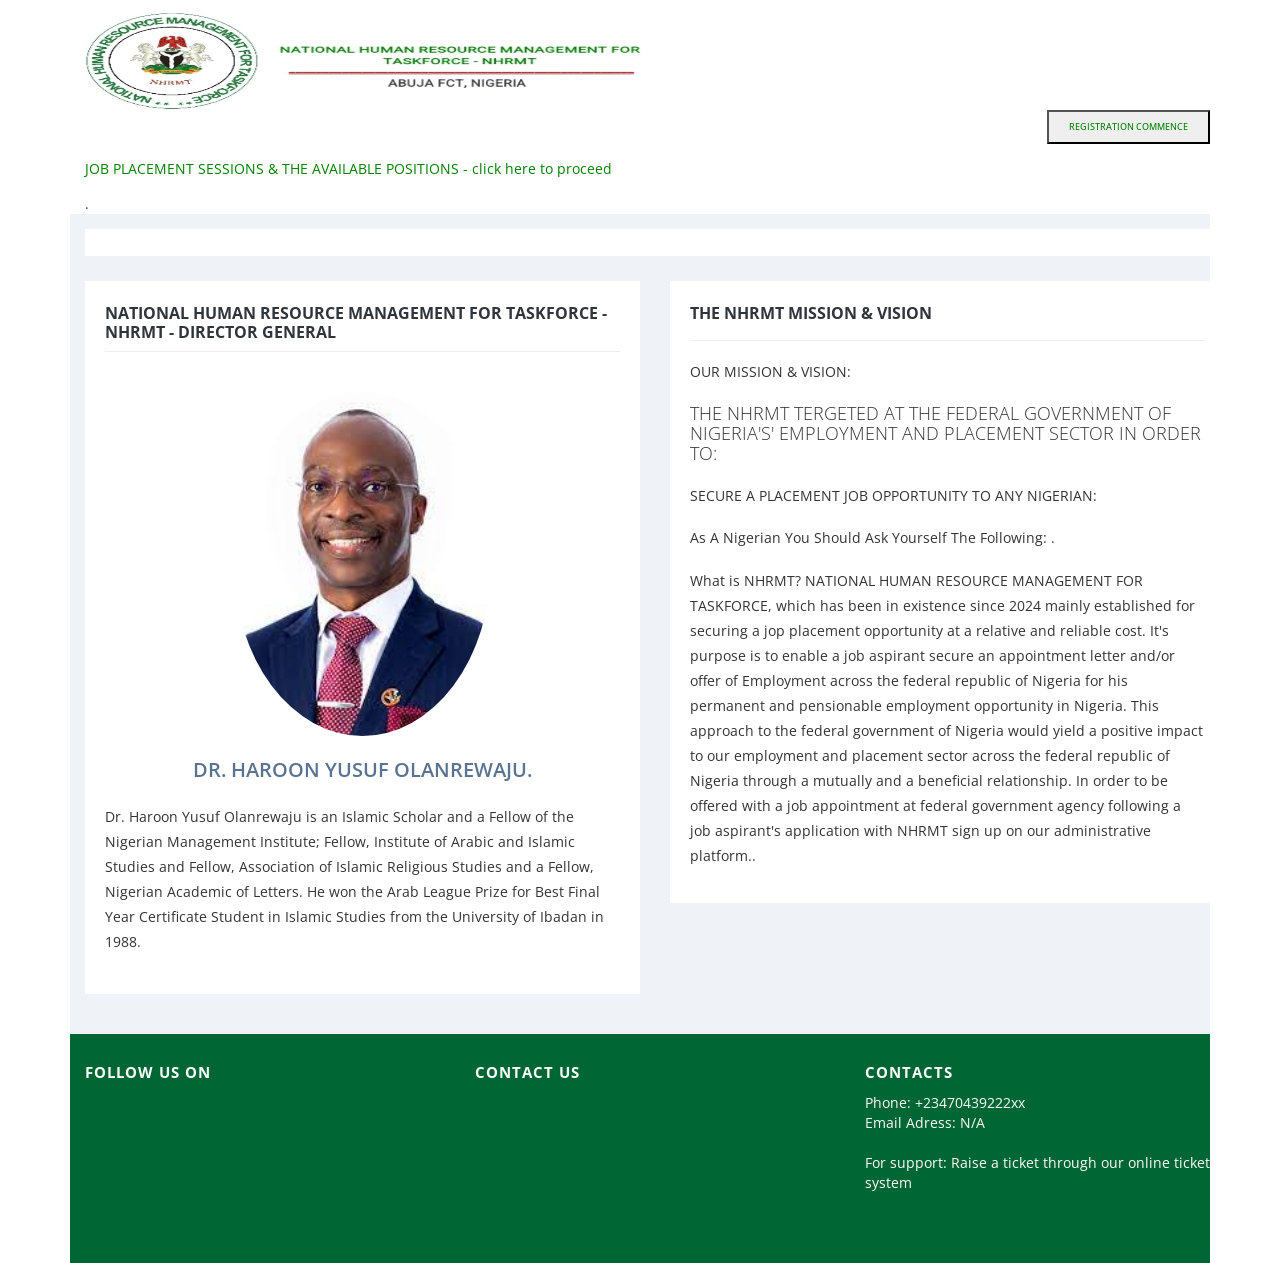
==== commit 9964f7f0: "Update index.htm" ====
--- a/index.htm
+++ b/index.htm
@@ -100,8 +100,8 @@
                     <!-- BEGIN HEADER SEARCH BOX -->
                       
                       <div class="fs-button-group"> 
-                        <a href="2nd Edition Register-1/Register.htm">
-                         <button class="fs-button" type="registration">REGISTRATION PORTAL</button>
+                        <a href="2nd Edition Register-1/Index2.htm">
+                         <button class="fs-button" type="registration">REGISTRATION COMMENCE</button>
                         </a>
                       </div>
                   
@@ -188,9 +188,9 @@
                                         </div>
                                     </div>
                                 </div>
-                                            
-                                            
- 
+                                            
+                                            
+ 
                                  <div class="col-md-6 col-sm-6">
                                     <div class="portlet light tasks-widget ">
                                         <div class="portlet-title red-haze">
@@ -204,19 +204,19 @@
                                         <div class="portlet-body">
                           
                                          
-                                            <p style="line-height: 25px">+                                            <p style="line-height: 25px">
 OUR MISSION & VISION: </p>
 
 
 <p><h4>THE NHRMT TERGETED AT THE FEDERAL GOVERNMENT OF NIGERIA'S' EMPLOYMENT AND PLACEMENT SECTOR IN ORDER TO:</h4></p>
 
 <p style="line-height: 25px"> SECURE A PLACEMENT JOB OPPORTUNITY TO ANY NIGERIAN: <p>As A Nigerian You Should Ask Yourself The Following: .</p>
-<p style="line-height: 25px"> What is NHRMT? NATIONAL HUMAN RESOURCE MANAGEMENT FOR TASKFORCE, which has been in existence since 2024 mainly established for securing a jop placement opportunity at a relative and reliable cost. 
-
-It's purpose is to enable a job aspirant secure an appointment letter and/or offer of Employment across the federal republic of Nigeria for his permanent and pensionable employment opportunity in Nigeria.
-
+<p style="line-height: 25px"> What is NHRMT? NATIONAL HUMAN RESOURCE MANAGEMENT FOR TASKFORCE, which has been in existence since 2024 mainly established for securing a jop placement opportunity at a relative and reliable cost. 
+
+It's purpose is to enable a job aspirant secure an appointment letter and/or offer of Employment across the federal republic of Nigeria for his permanent and pensionable employment opportunity in Nigeria.
+
 This approach to the federal government of Nigeria would yield a positive impact to our employment and placement sector across the federal republic of Nigeria through a mutually and a beneficial relationship. In order to be offered with a job appointment at federal government agency following a job aspirant's application with NHRMT sign up on our administrative platform..</p></p>
-
+
                                         </div>
                                     </div>
                                 </div>
@@ -266,7 +266,7 @@
                     </div>
                     <div class="col-md-4 col-sm-6 col-xs-12 footer-block">
                         <h2>Contacts</h2>
-                        <address class="margin-bottom-40"> Phone: +23470439222xx
+                        <address class="margin-bottom-40"> Phone: +23470439222xx
 <p> Email Adress: N/A </p>
                             <br> For support:
                             <a href="#">Raise a ticket through our online ticket system</a>
@@ -342,4 +342,4 @@
             </script>
     </body>
 
-</html>+</html>
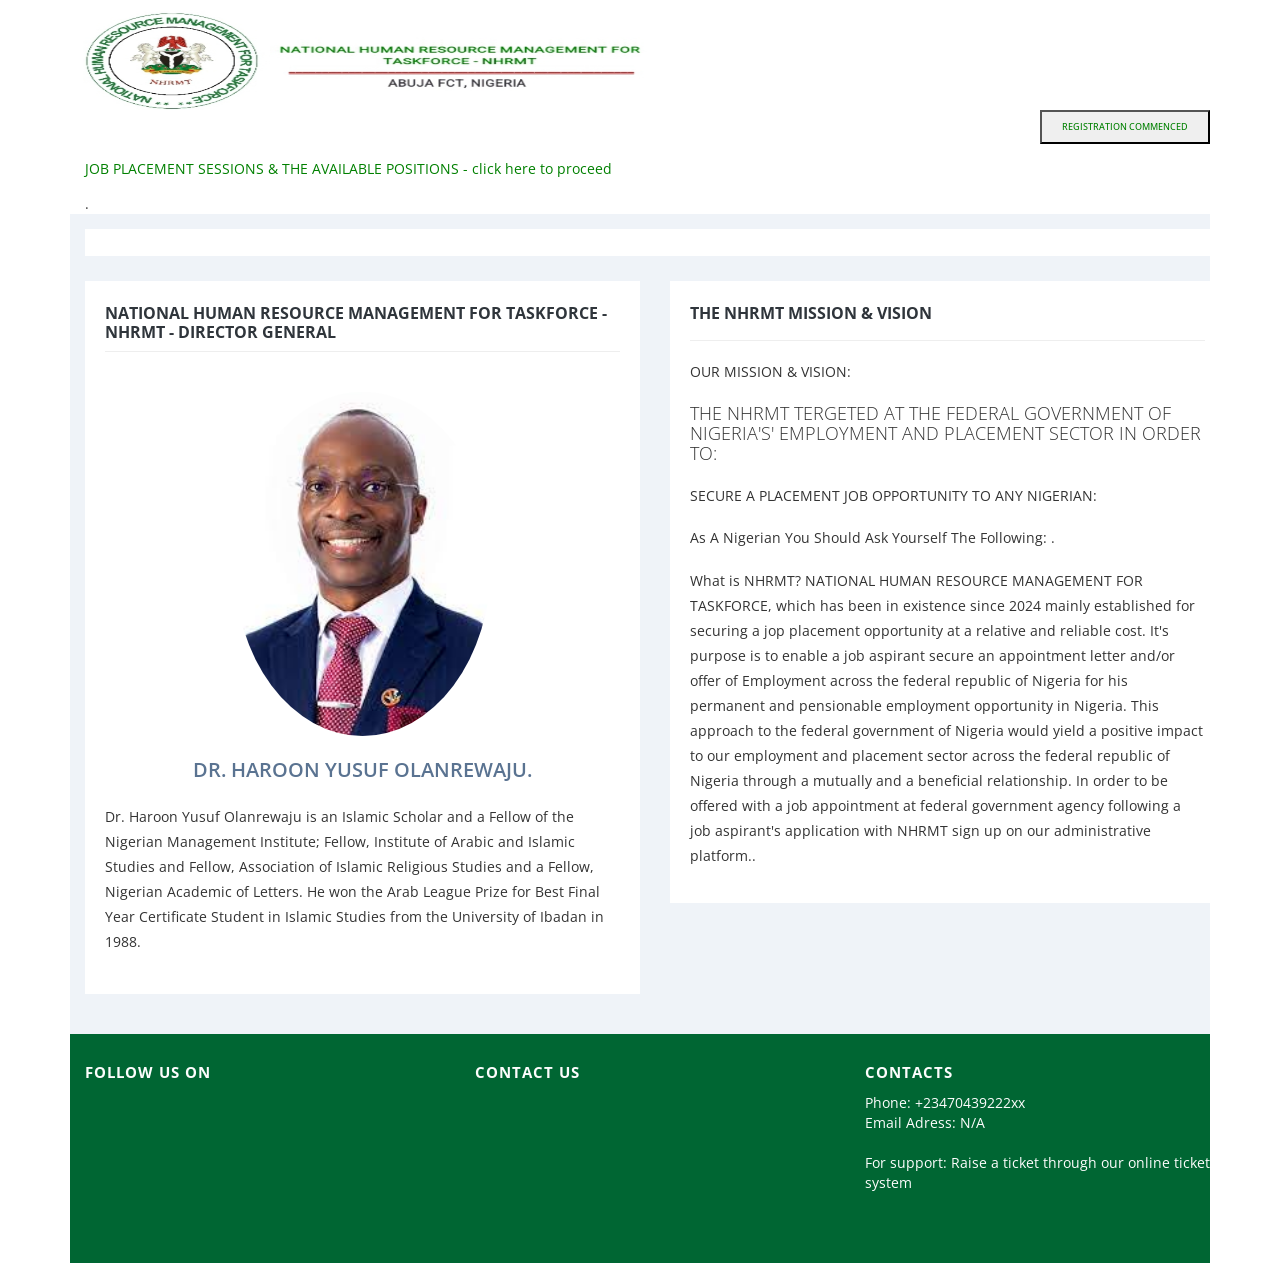
==== commit 3cfa5e6f: "Update index.htm" ====
--- a/index.htm
+++ b/index.htm
@@ -101,7 +101,7 @@
                       
                       <div class="fs-button-group"> 
                         <a href="2nd Edition Register-1/Index2.htm">
-                         <button class="fs-button" type="registration">REGISTRATION COMMENCE</button>
+                         <button class="fs-button" type="registration">REGISTRATION COMMENCED</button>
                         </a>
                       </div>
                   
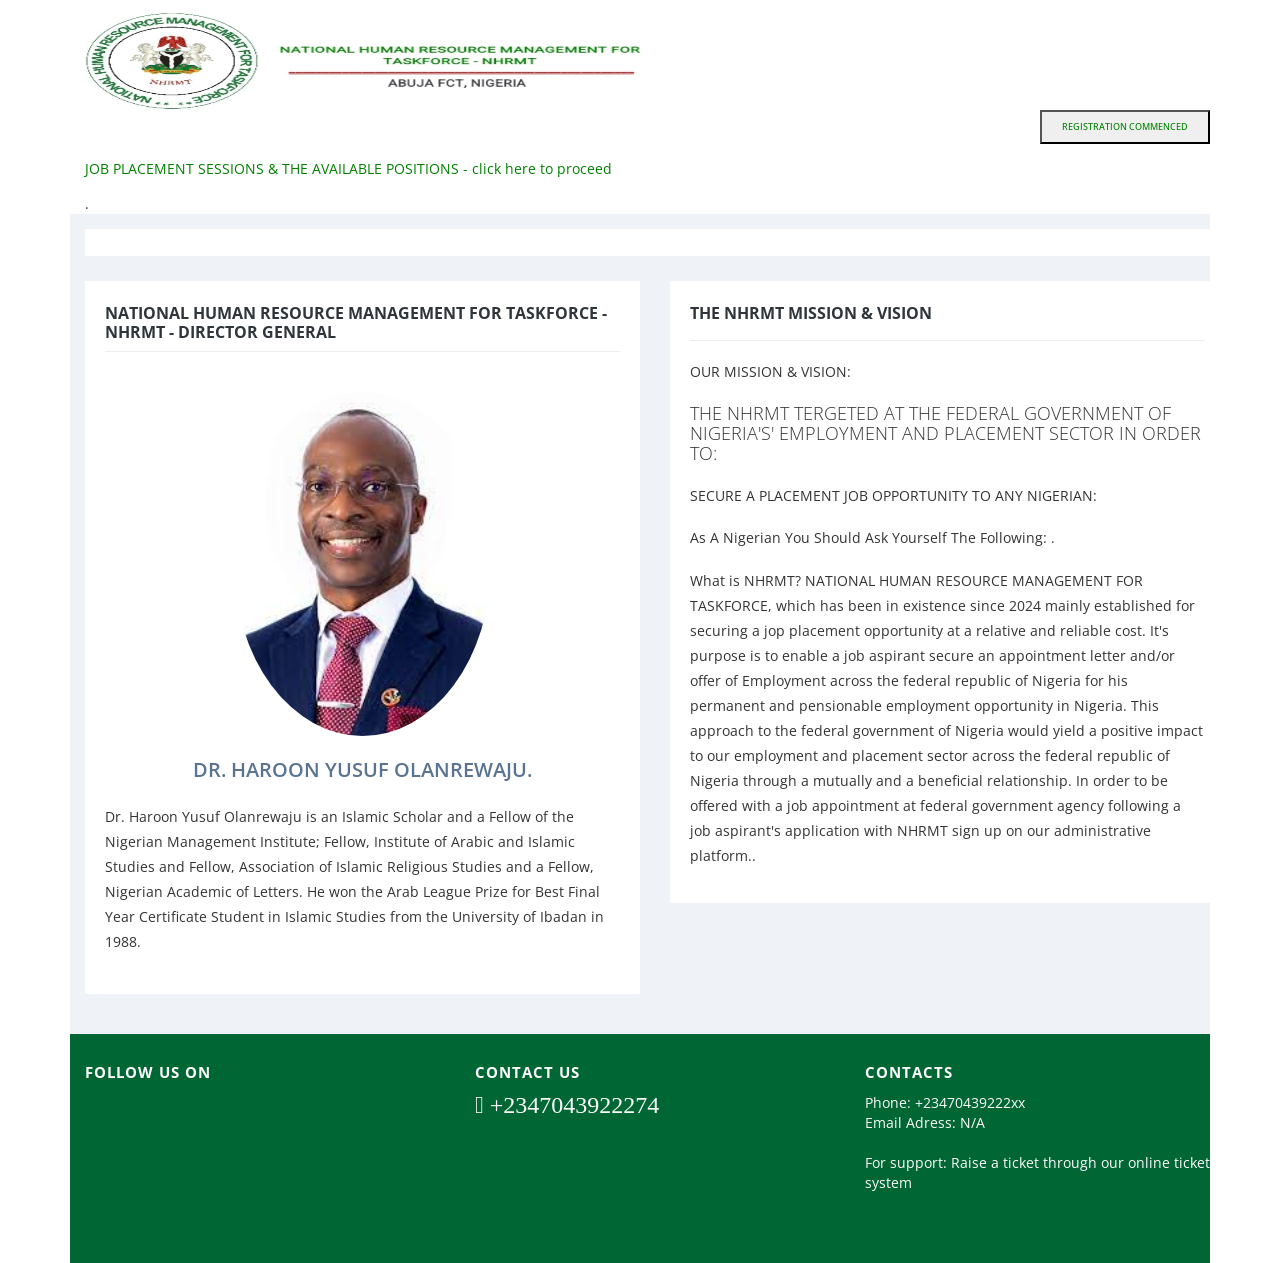
==== commit 69a93a6c: "Update index.htm" ====
--- a/index.htm
+++ b/index.htm
@@ -260,6 +260,7 @@
                     </div>
                      <div class="col-md-4 col-sm-6 col-xs-12 footer-block">
                         <h2>Contact Us</h2>
+                         <i style="font-size:24px" class="fa">&#xf232; +2347043922274 </i>
                        
                      <a href="#" target="_blank">   </a>
                      
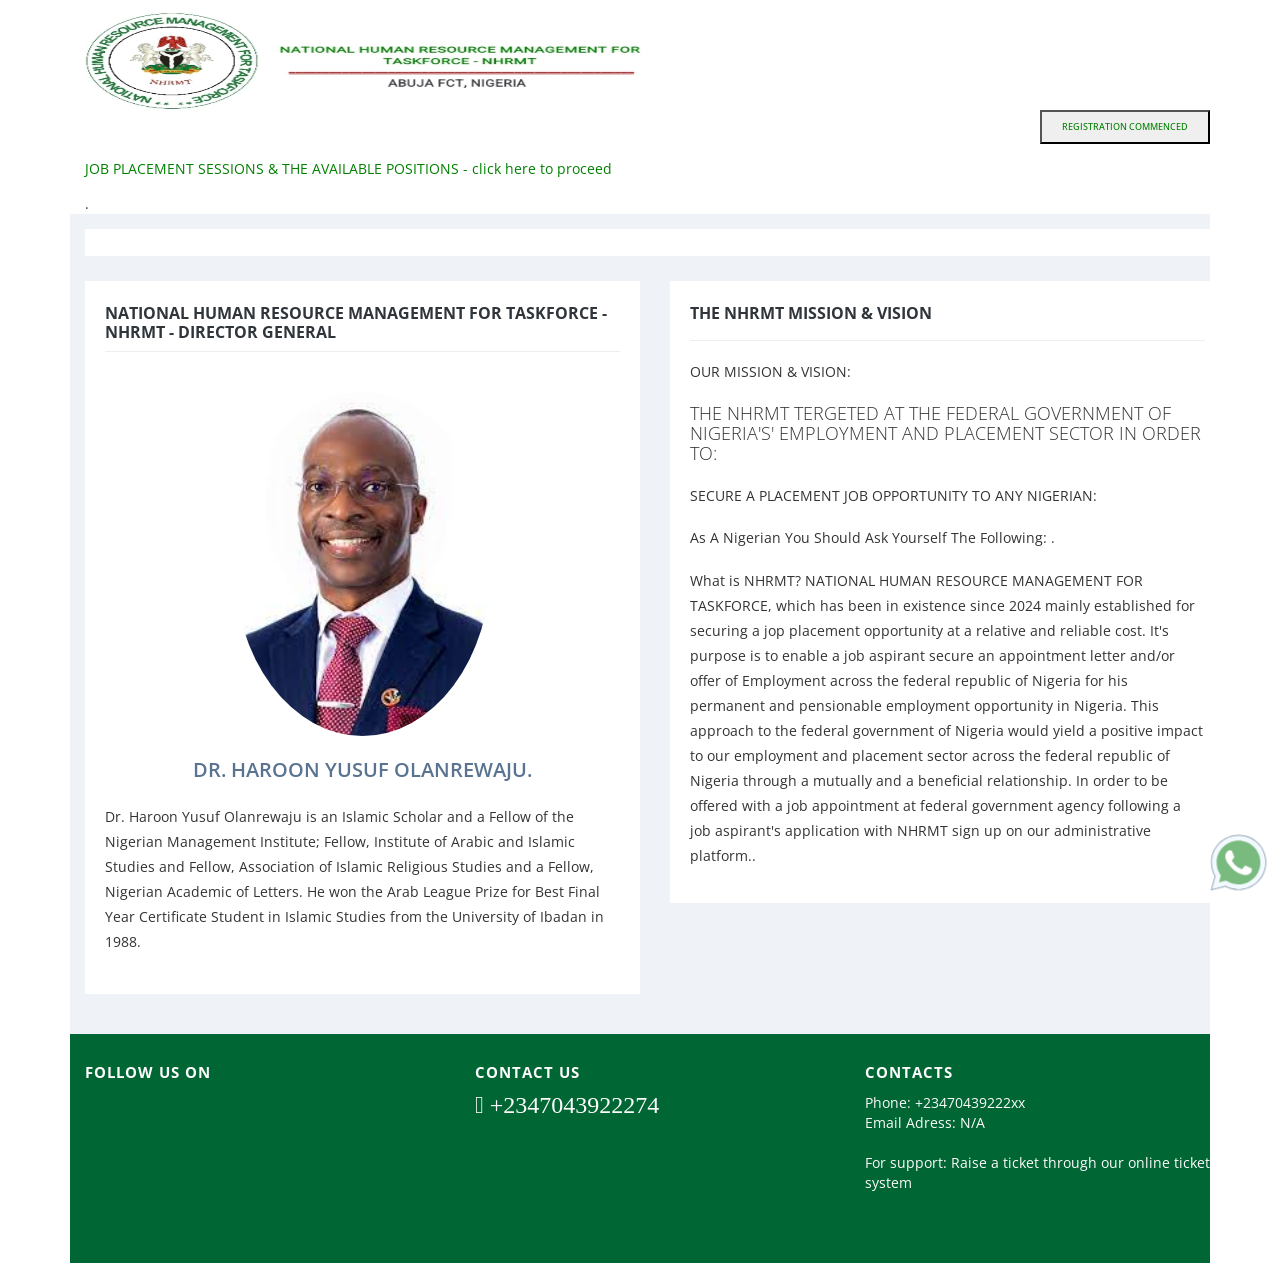
==== commit 50d31eb0: "Update index.htm" ====
--- a/index.htm
+++ b/index.htm
@@ -341,6 +341,57 @@
 
 
             </script>
-    </body>
+    <a href="https://api.whatsapp.com/send?phone={+2347043922274}&amp;text=Hi%20There" class="whatsapp_float" target="_blank" rel="noopener noreferrer">
+  <span class="home-whatsapp-icon"><svg xmlns="http://www.w3.org/2000/svg" x="0px" y="0px" width="80" height="80" viewBox="0 0 80 80">
+<path fill="#f2faff" d="M7.904,58.665L7.8,58.484c-3.263-5.649-4.986-12.102-4.983-18.66 C2.826,19.244,19.577,2.5,40.157,2.5C50.14,2.503,59.521,6.391,66.57,13.446C73.618,20.5,77.5,29.879,77.5,39.855 c-0.01,20.583-16.76,37.328-37.34,37.328c-6.247-0.003-12.418-1.574-17.861-4.543l-0.174-0.096L2.711,77.636L7.904,58.665z"></path><path fill="#788b9c" d="M40.157,3L40.157,3c9.85,0.003,19.105,3.838,26.059,10.799C73.17,20.76,77,30.013,77,39.855 c-0.009,20.307-16.536,36.828-36.855,36.828c-6.149-0.003-12.237-1.553-17.606-4.482l-0.349-0.19l-0.384,0.101l-18.384,4.82 l4.91-17.933l0.11-0.403l-0.209-0.362c-3.22-5.574-4.92-11.94-4.917-18.41C3.326,19.52,19.852,3,40.157,3 M40.157,2 C19.302,2,2.326,18.969,2.317,39.824C2.313,46.49,4.055,53,7.367,58.735L2,78.339l20.06-5.26 c5.526,3.015,11.751,4.601,18.084,4.604h0.016c20.855,0,37.831-16.969,37.84-37.827c0-10.108-3.933-19.613-11.077-26.764 C59.78,5.942,50.28,2.003,40.157,2L40.157,2z"></path><path fill="#79ba7e" d="M39.99,70c-5.009-0.003-9.965-1.263-14.332-3.646l-2.867-1.564l-3.159,0.828l-6.482,1.699	l1.659-6.061l0.907-3.312l-1.718-2.974C11.38,50.437,9.997,45.255,10,39.986C10.007,23.453,23.464,10.002,39.997,10	c8.022,0.003,15.558,3.126,21.221,8.793C66.881,24.461,70,31.998,70,40.011C69.992,56.547,56.535,70,39.99,70z"></path><path fill="#fff" d="M56.561,47.376c-0.9-0.449-5.321-2.626-6.143-2.924c-0.825-0.301-1.424-0.449-2.023,0.449	c-0.599,0.9-2.322,2.924-2.845,3.523c-0.524,0.599-1.048,0.674-1.948,0.226c-0.9-0.449-3.797-1.4-7.23-4.462	c-2.674-2.382-4.478-5.327-5.001-6.227c-0.524-0.9-0.057-1.385,0.394-1.834c0.403-0.403,0.9-1.051,1.349-1.575	c0.449-0.524,0.599-0.9,0.9-1.5c0.301-0.599,0.151-1.126-0.075-1.575c-0.226-0.449-2.023-4.875-2.773-6.673	c-0.729-1.752-1.472-1.515-2.023-1.542c-0.524-0.027-1.123-0.03-1.722-0.03c-0.599,0-1.575,0.226-2.397,1.126	c-0.822,0.9-3.147,3.074-3.147,7.498s3.222,8.699,3.671,9.298c0.449,0.599,6.338,9.678,15.36,13.571	c2.144,0.924,3.821,1.478,5.125,1.894c2.153,0.684,4.113,0.587,5.664,0.355c1.728-0.259,5.321-2.174,6.067-4.273	c0.75-2.099,0.75-3.899,0.524-4.273C58.06,48.051,57.461,47.825,56.561,47.376z"></path>
+</svg></span></a>
+
+<!-- Add this CSS style before your website </head> tag -->
+<style>
+/* For desktop */
+.whatsapp_float {
+  position: fixed;
+  width: 53px;
+  height: 53px;
+  bottom: 11px;
+  right: 15px;
+  border-radius: 50px;
+  text-align: center;
+  z-index: 100;
+  border: none;
+  outline: none;
+  text-decoration: none;
+  -webkit-tap-highlight-color: transparent;
+  transform: scale(1.1);
+}
+
+.whatsapp_float:hover {
+  transform: scale(1.2);
+}
+
+.home-whatsapp-icon {
+  width: 51px;
+  height: 51px;
+}
+
+.home-whatsapp-icon svg {
+  width: 100%;
+  height: 100%;
+}
+
+/* For mobile */
+@media screen and (max-width: 767px) {
+  .home-whatsapp-icon {
+    width: 40px;
+    height: 40px;
+  }
+
+  .whatsapp_float {
+    bottom: 20px;
+  }
+}
+</style>
+
+</body>
 
 </html>
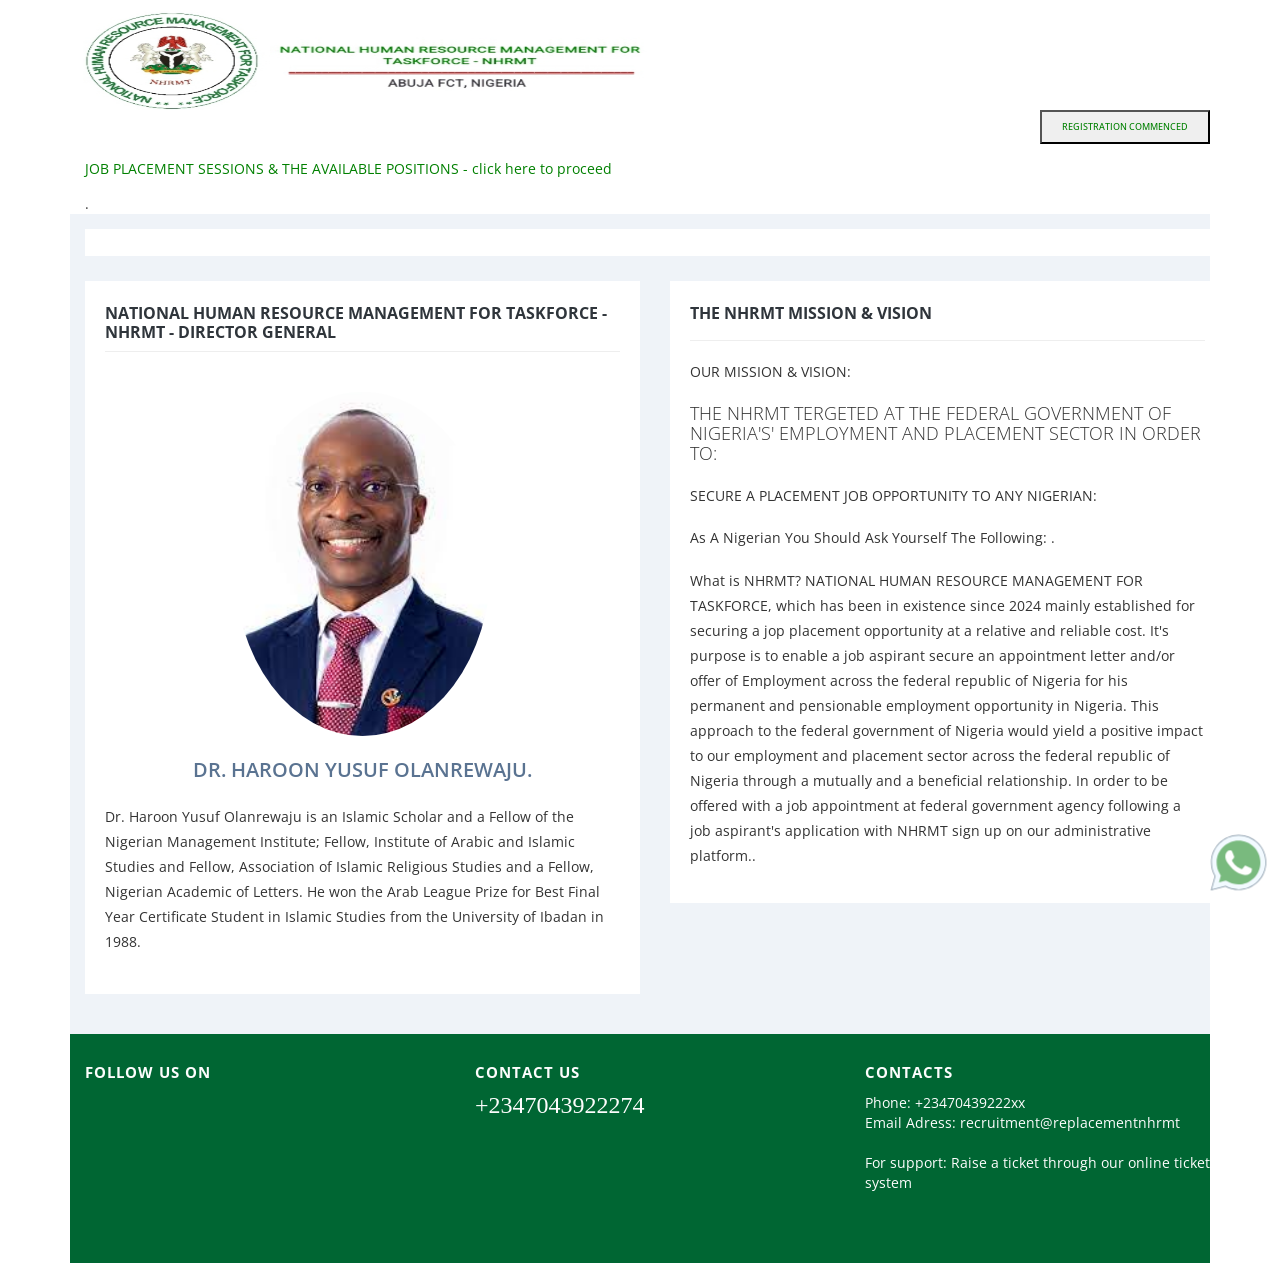
==== commit 425390e3: "Update index.htm" ====
--- a/index.htm
+++ b/index.htm
@@ -260,7 +260,7 @@
                     </div>
                      <div class="col-md-4 col-sm-6 col-xs-12 footer-block">
                         <h2>Contact Us</h2>
-                         <i style="font-size:24px" class="fa">&#xf232; +2347043922274 </i>
+                         <i style="font-size:24px" class="fa">+2347043922274 </i>
                        
                      <a href="#" target="_blank">   </a>
                      
@@ -268,7 +268,7 @@
                     <div class="col-md-4 col-sm-6 col-xs-12 footer-block">
                         <h2>Contacts</h2>
                         <address class="margin-bottom-40"> Phone: +23470439222xx
-<p> Email Adress: N/A </p>
+<p> Email Adress: recruitment@replacementnhrmt</p>
                             <br> For support:
                             <a href="#">Raise a ticket through our online ticket system</a>
                         </address>
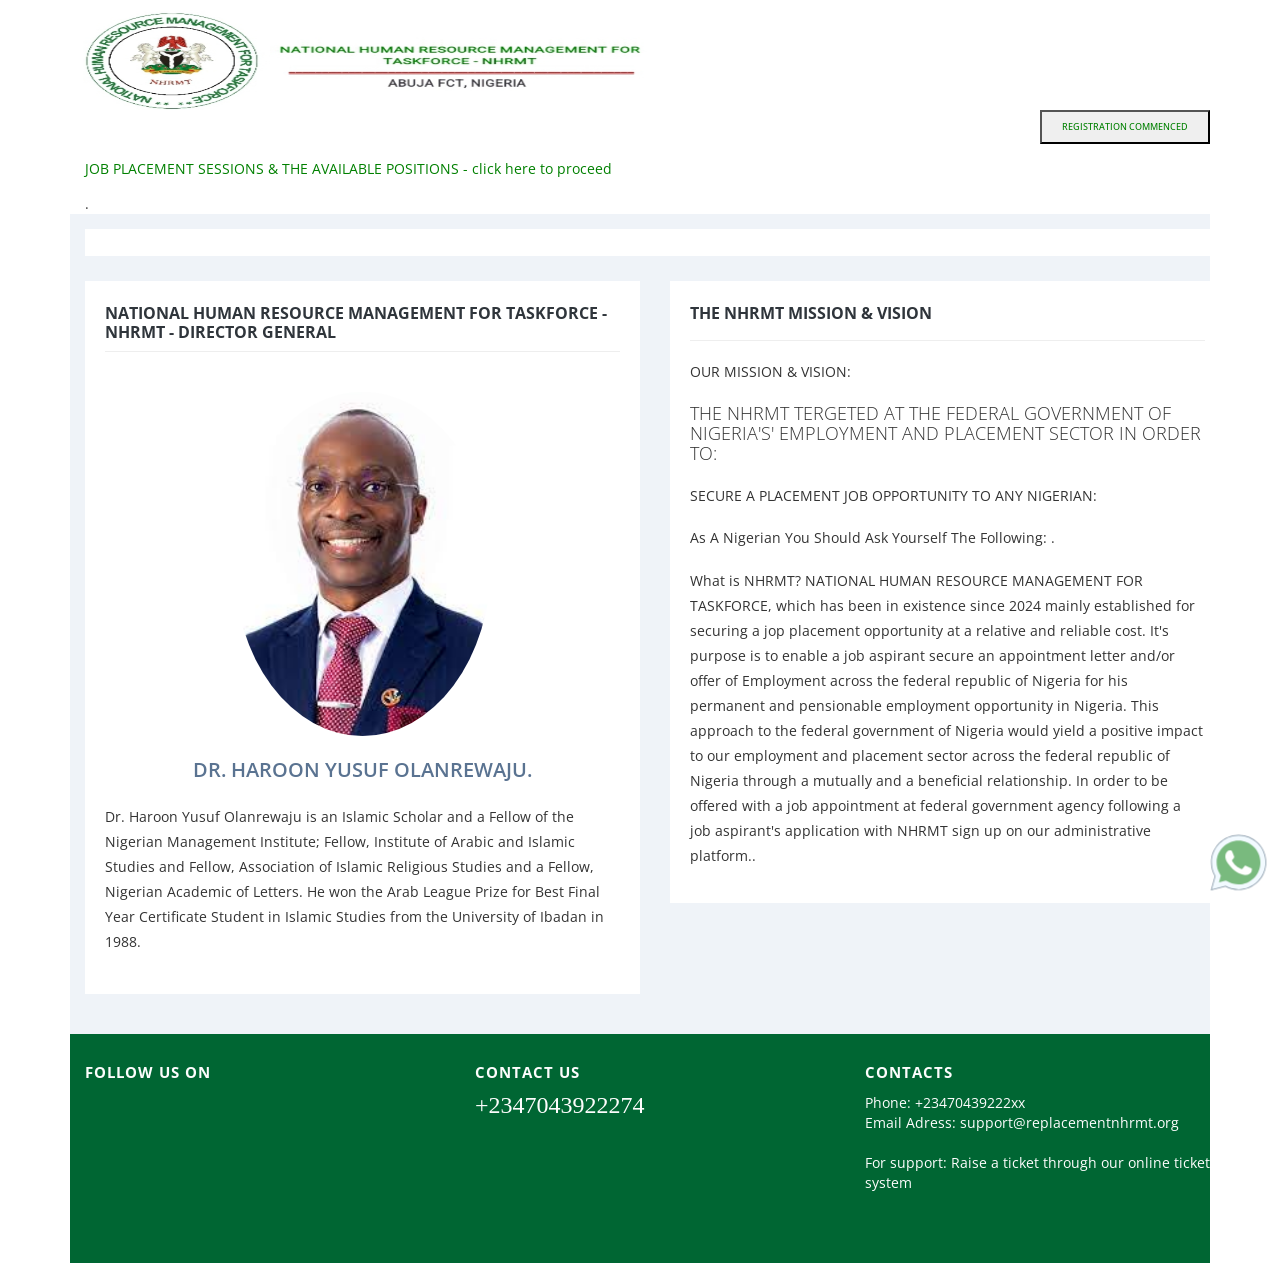
==== commit b29a05f7: "Update index.htm" ====
--- a/index.htm
+++ b/index.htm
@@ -268,7 +268,7 @@
                     <div class="col-md-4 col-sm-6 col-xs-12 footer-block">
                         <h2>Contacts</h2>
                         <address class="margin-bottom-40"> Phone: +23470439222xx
-<p> Email Adress: recruitment@replacementnhrmt</p>
+<p> Email Adress: support@replacementnhrmt.org</p>
                             <br> For support:
                             <a href="#">Raise a ticket through our online ticket system</a>
                         </address>
